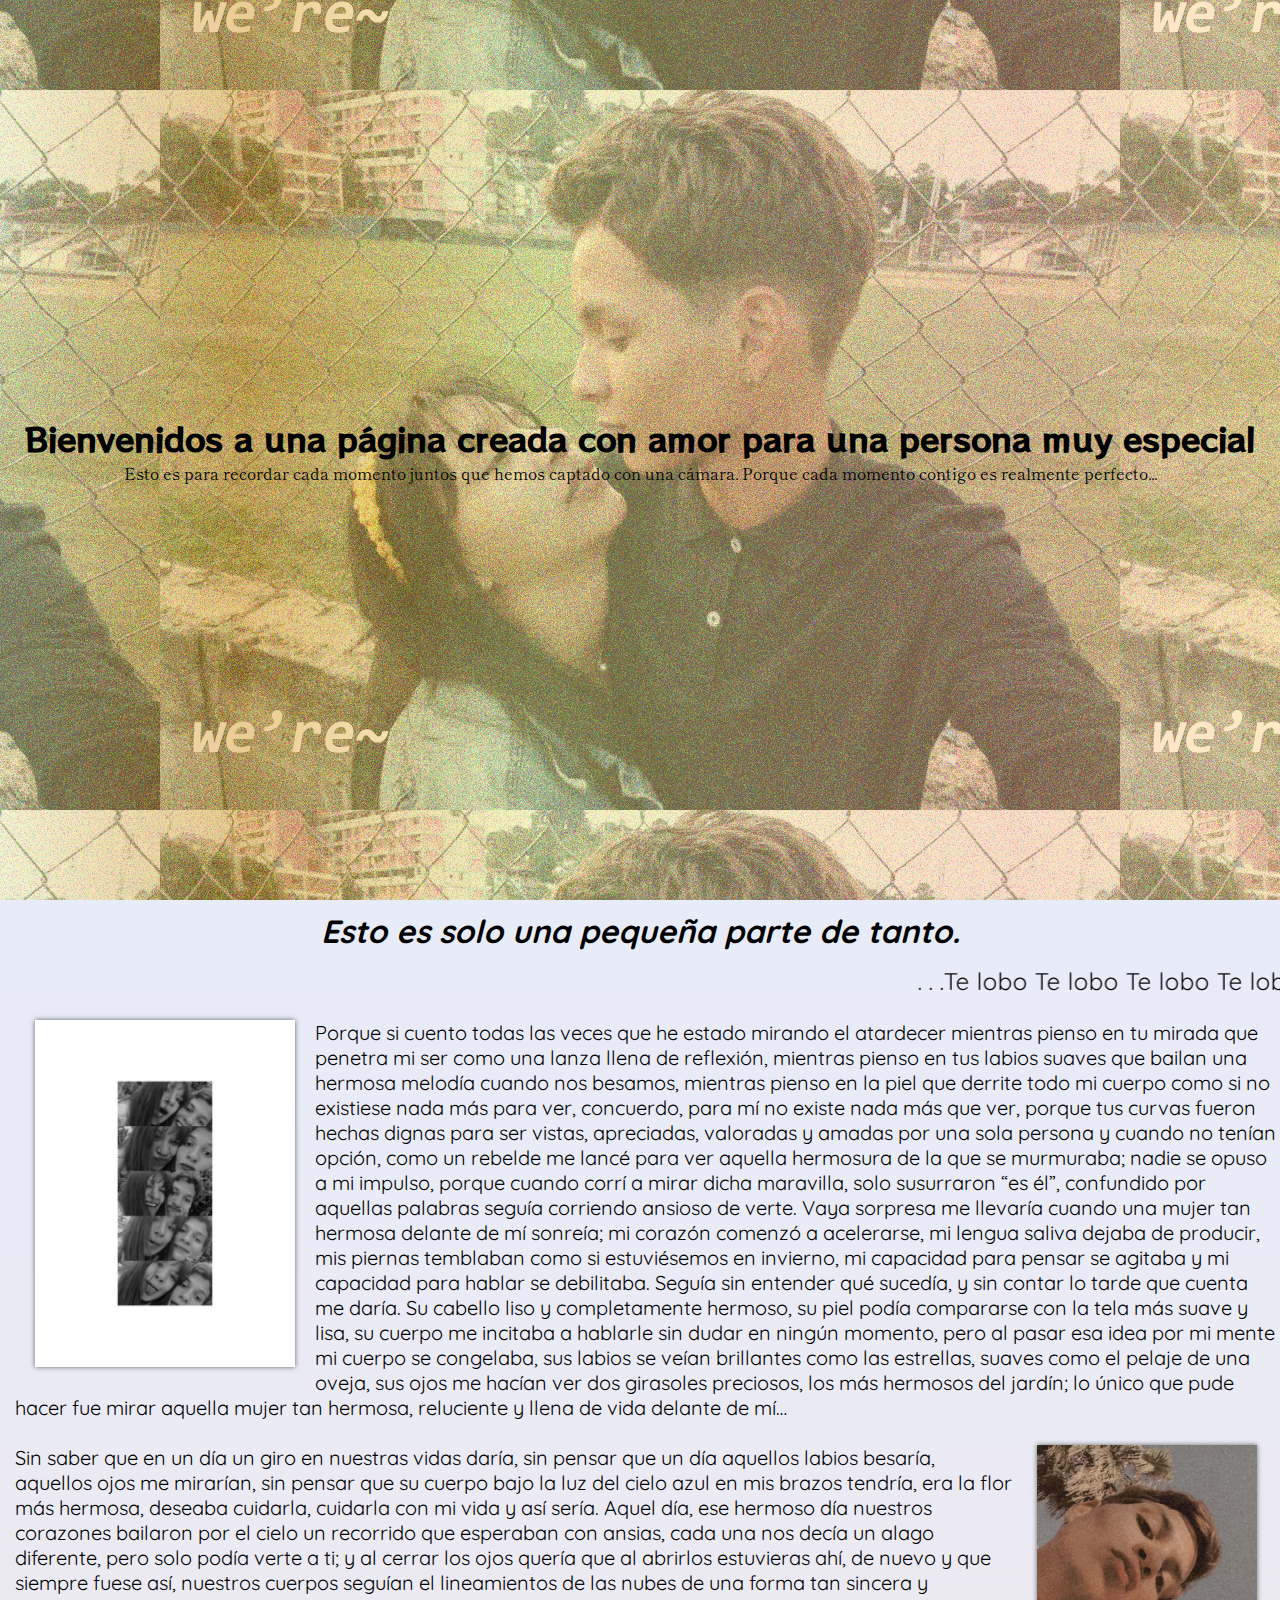
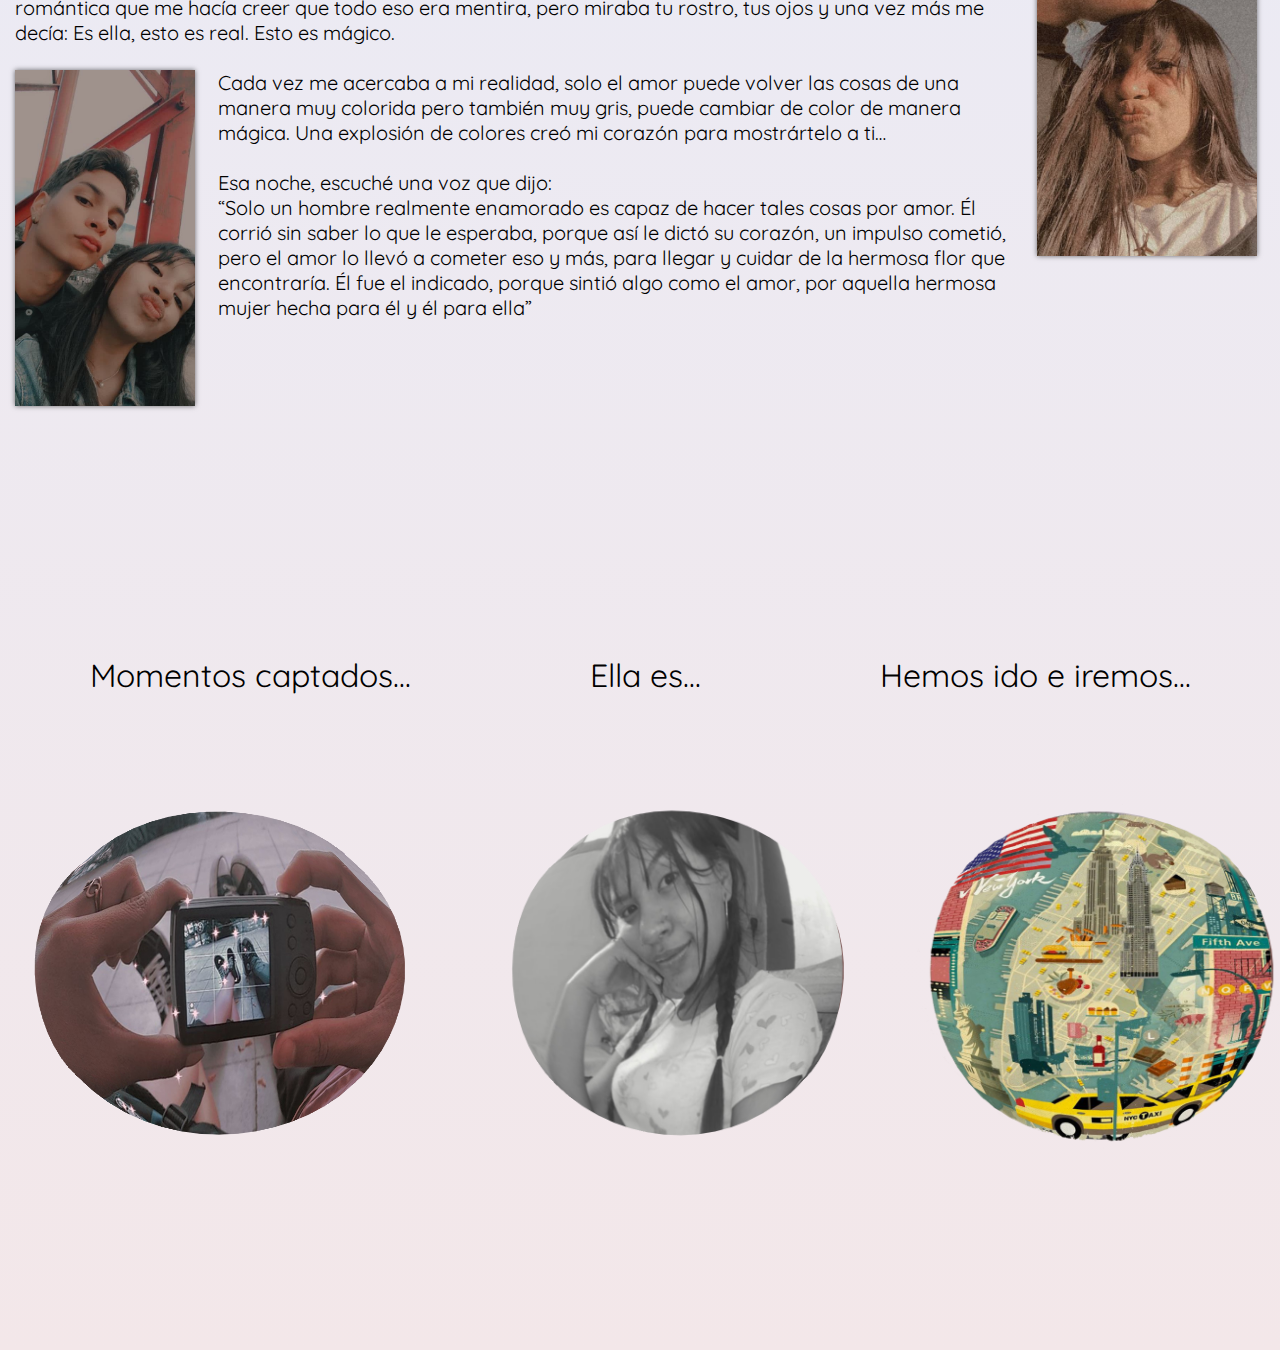
==== index.html @ 0a207987 "Initial commit" ====
<!DOCTYPE html>
<html lang="es"> 
	
	<head> 
		<title> El mejor equipo </title> 
		<meta http-equiv="Content-Type" content="text/html;charset=UTF-8">
 <meta name="viewport" content="width-device-width, initial-scale-1.0">
 <meta http-equiv="X-UA-Compatible" content="IE=7">
	<link type="text/css" rel="stylesheet" href="css/estilos.css" />
	<meta name="description" content="Esto es una pagina web">
	<meta name="author" content="Tomas">
	<meta name="viewport" content="width=device-width, user-scalable=no, initial-scale=1.0, maximun-scale=1.0, minimun-scale=1.0"> 
	<link rel="preconnect" href="https://fonts.gstatic.com">
	<link href="https://fonts.googleapis.com/css2?family=Shippori+Mincho+B1&display=swap" rel="stylesheet">
	<link rel="preconnect" href="https://fonts.gstatic.com">
<link href="https://fonts.googleapis.com/css2?family=RocknRoll+One&family=Shippori+Mincho+B1:wght@400;800&display=swap" rel="stylesheet">  
<link rel="preconnect" href="https://fonts.gstatic.com">
<link href="https://fonts.googleapis.com/css2?family=Quicksand:wght@300&family=RocknRoll+One&family=Shippori+Mincho+B1:wght@400;800&display=swap" rel="stylesheet"> 
<link rel="preconnect" href="https://fonts.gstatic.com">
<link href="https://fonts.googleapis.com/css2?family=Abel&display=swap" rel="stylesheet"> 
<link rel="preconnect" href="https://fonts.gstatic.com">
<link href="https://fonts.googleapis.com/css2?family=Abel&family=DotGothic16&display=swap" rel="stylesheet"> 
</head> 
	
<body> 
	<div class="contenedor">
	<header>
		<div class="inicio">
			
	 <h1> <center>  Bienvenidos a una página creada con amor para una persona muy especial  </center> </h1>  
	
    <p> Esto es para recordar cada momento juntos que hemos captado con una cámara. Porque cada momento contigo es realmente perfecto... </p>

			</div>
   </header>
  

   <div class="titulo">
	<h2> <center>   Esto es solo una pequeña parte de tanto.  </h2> 
		<marquee direction="left" class="texto_animado"> . . .Te lobo Te lobo Te lobo Te lobo Te lobo Te lobo Te lobo Te lobo Te lobo Te lobo Te lobo Te lobo Te lobo Te lobo Te lobo Te lobo Te lobo Te lobo Te lobo Te lobo Te lobo Te lobo Te lobo Te lobo Te lobo-Te lobo-Te lobo-Te lobo-Te lobo-Te lobo Te lobo Te lobo Te lobo Te lobo Te lobo Te lobo Te lobo Te lobo Te lobo Te lobo Te lobo Te lobo Te lobo Te lobo Te lobo Te lobo Te lobo Te lobo Te lobo Te lobo Te lobo Te lobo Te lobo Te lobo Te lobo Te lobo Te lobo Te lobo Te lobo Te lobo Te lobo Te lobo Te lobo Te lobo Te lobo Te lobo Te lobo Te lobo Te lobo Te lobo Te lobo Te lobo Te lobo Te lobo. . . </marquee> 
   </div>


   <section class="parrafos">
	   <div class="introduccion">
		<div class="modal-container">
		<img src="img/2.jpg" class="imagen_2"> 
		</div>
<p> 
Porque si cuento todas las veces que he estado mirando el atardecer mientras pienso en tu mirada que penetra mi ser como una lanza llena de 
reflexión, mientras pienso en tus labios suaves que bailan una hermosa melodía cuando nos besamos, mientras pienso en la piel que derrite todo
 mi cuerpo como si no existiese nada más para ver, concuerdo, para mí no existe nada más que ver, porque tus curvas fueron hechas dignas para 
 ser vistas, apreciadas, valoradas y amadas por una sola persona y cuando no tenían opción, como un rebelde me lancé para ver aquella 
 hermosura de la que se murmuraba; nadie se opuso a mi impulso, porque cuando corrí a mirar dicha maravilla, solo susurraron “es él”, 
 confundido por aquellas palabras seguía corriendo ansioso de verte. Vaya sorpresa me llevaría cuando una mujer tan hermosa delante 
 de mí sonreía; mi corazón comenzó a acelerarse, mi lengua saliva dejaba de producir, mis piernas temblaban como si estuviésemos en invierno,
  mi capacidad para pensar se agitaba y mi capacidad para hablar se debilitaba. Seguía sin entender qué sucedía, y sin contar lo tarde que 
  cuenta me daría. Su cabello liso y completamente hermoso, su piel podía compararse con la tela más suave y lisa, su cuerpo me incitaba a
   hablarle sin dudar en ningún momento, pero al pasar esa idea por mi mente mi cuerpo se congelaba, sus labios se veían brillantes como las
    estrellas, suaves como el pelaje de una oveja, sus ojos me hacían ver dos girasoles preciosos, los más hermosos del jardín; lo único que 
	pude hacer fue mirar aquella mujer tan hermosa, reluciente y llena de vida delante de mí…
 </p>
 </div>
  
 <br>

 	<div class="desenlace">
		<div class="modal-container">
		<img src="img/4.jpg" class="imagen_3">
			</div>
		 <p>
Sin saber que en un día un giro en nuestras vidas daría, sin pensar que un día aquellos labios besaría, aquellos ojos me mirarían, 
sin pensar que su cuerpo bajo la luz del cielo azul en mis brazos tendría, era la flor más hermosa, deseaba cuidarla, cuidarla con mi vida y
 así sería. Aquel día, ese hermoso día nuestros corazones bailaron por el cielo un recorrido que esperaban con ansias, cada una nos decía un
  alago diferente, pero solo podía verte a ti; y al cerrar los ojos quería que al abrirlos estuvieras ahí, de nuevo y que siempre fuese así, 
  nuestros cuerpos seguían el lineamientos de las nubes de una forma tan sincera y romántica que me hacía creer que todo eso era mentira,
   pero miraba tu rostro, tus ojos y una vez más me decía: Es ella, esto es real. Esto es mágico.
		 </p>
</div>
	<br>
		<div class="frase">
			<div class="modal-container">
				<img src="img/5.jpg" class="imagen_4">
				</div>

	<p>
Cada vez me acercaba a mi realidad, solo el amor puede volver las cosas de una manera muy colorida pero también muy gris, 
puede cambiar de color de manera mágica. Una explosión de colores creó mi corazón para mostrártelo a ti…
	</p>
		</div>
		<br>
		<div class="conclusion">
			<p>
Esa noche, escuché una voz que dijo:
	<br>
“Solo un hombre realmente enamorado es capaz de hacer tales cosas por amor. Él corrió sin saber lo que le esperaba, 
porque así le dictó su corazón, un impulso cometió, pero el amor lo llevó a cometer eso y más, para llegar y cuidar de la hermosa flor 
que encontraría. Él fue el indicado, porque sintió algo como el amor, por aquella hermosa mujer hecha para él y él para ella” 
				</p>
</div>
   </section>

	<footer>
			<div class="opcionesII">
					<p class="n-moments">
						Momentos captados...
					</p>
							<p class="n-alias">
								Ella es...
							</p>
									<p class="n-sites">
										Hemos ido e iremos...
									</p>	
			</div>
			<div class="imgs">

			<a href=""><img class="img-moments" src="img/moments.png" alt=""></a>

			<a href="Vy cma.html" target="_BLANK"><img class="img-alias" src="img/alias.png" alt=""></a>

		<a href=""><img class="img-sites" src="img/sites.png" alt=""></a>
			</div>
	</footer>
	<script src="modal.js"></script>
	</div>
</body>

</html>
---- css/estilos.css ----
*{
	margin: 0;
}

:root{
	scroll-behavior: smooth;
}

body{
    background-image: linear-gradient(to top, #f3e7e9 0%, #e3eeff 99%, #e3eeff 100%);
}

h1{
    font-family: 'RocknRoll One', sans-serif;
}

header{
    height: 100vh;
    background-image: linear-gradient(to right, rgba(238, 233, 162, 0.432) 0%, rgba(209, 138, 7, 0.432) 19%, rgba(238, 236, 125, 0.432) 42%, rgba(247, 186, 136, 0.432) 79%, rgba(253, 210, 117, 0.432) 100%), url(../img/were.gif);
    background-repeat: repeat;
    background-attachment: fixed;
    background-position: center;
}

.inicio{
    font-family: 'Shippori Mincho B1', serif;
    text-align: center;
	padding: 0;
	height: 100%;
	display: flex;
	justify-content: center;
	align-items: center;
	flex-direction: column;
	color: black;
}

.parrafos{
    font-family: 'Quicksand', sans-serif;
    font-size: 20px;
    margin-left: 15px;
}

h2{
    margin-top: 11px;
    margin-bottom: 15px;
    font-style: italic;
    font-size: xx-large;
    font-weight: bold;
}

.titulo{
    margin-bottom: 20px;
    font-family: 'Quicksand', sans-serif;
}

.texto_animado{
    font-size: x-large;
}

.introduccion{
    margin-top: 11px;
    margin: 0;
    padding: 3;
}

.modal-container.active{
    position: fixed;
    width: 100%;
    height: 100%;
    display: flex;
    align-items: center;
    justify-content: center;
    top: 0;
    left: 0;
}

.modal-container img{
    z-index: 1;
}

.modal-container.active::after{
    content: '';
    position: fixed;
    width: 100%;
    height: 100%;
    top: 0;
    left: 0;
    background-color: rgba(0, 0, 0, .582);
    z-index: 0;
}

.imagen_2{
    object-fit: cover;
    width: 25%;
    margin-bottom: 10px;
    box-shadow: 0 0 5px rgba(0, 0, 0, .582);
    cursor: pointer;
    float: left;
    margin-right: 20px;
    margin-left: 20px;
    width: 260px;
}



.imagen_3{
    object-fit: cover;
    width: 25%;
    margin-bottom: 10px;
    box-shadow: 0 0 5px rgba(0, 0, 0, 0.582);
    cursor: pointer;
    float: right;
    width: 220px;
    margin-right: 23px;
    margin-left: 23px;
    margin-bottom: 100px;
}

.imagen_4{
    object-fit: cover;
    width: 25%;
    margin-bottom: 10px;
    box-shadow: 0 0 5px rgba(0, 0, 0, .582);
    cursor: pointer;
    float: left;
    width: 180px;
    margin-right: 23px;
}

footer{
    margin-top: 130px;
    height: 100vh;
    background-image: linear-gradient(to top, #ebbca77e 0%, #cfc7f879 100%), url(../img/final_img.jpg);
    padding-bottom: 0.1px;
    background-repeat: no-repeat;
    background-attachment: fixed;
    background-position: center;
}


.opcionesII{
    font-family: 'Quicksand', sans-serif;
    text-align: center;
	padding: 0;
	height: 50%;
	display: flex;
	justify-content: space-around;
	align-items: center;
	color: #000;
    font-size: xx-large;
}

.imgs{
    padding: 0;
	height: 40%;
	display: flex;
	justify-content: start;
}

.img-moments{
    width: 400px;
    height: 350px;
    margin-left: 20px;
    margin-top: -100px;
    margin-right: 80px;
    cursor: pointer;
}

.img-sites{
    width: 370px;
    height: 355px;
    margin-top: -100px;
    cursor: pointer;
}

.img-alias{
    height: 350px;
    margin-top: -100px;
    cursor: pointer;
    margin-right: 60px;
}


@media only screen and (max-width: 500px) {
    .header, .contenedor, .opcionesII, .imgs, .modal-container, .modal-container.active, .modal-container.active::after {width: 100%;}
    body{min-width: 50%;}
   .modal-container.active{height: 100%; width: 100%;}
     .opcionesII, footer {display:table-cell; display: block; height: 100%;}
     .opcionesII {align-items: center; column-gap: 100%; line-height: 50vh;}
   .imgs{}
   }

   @media only screen and (max-width: 600px) {
    .header, .contenedor, .opcionesII, .imgs, .modal-container, .modal-container.active, .modal-container.active::after {width: 100%;}
    body{min-width: 100%;}
   .modal-container.active{height: 100%; width: 100%;}
     .opcionesII, footer {display:table-cell; display: block; height: 100%;}
     .opcionesII {align-items: center; column-gap: 100%; line-height: 50vh;}
   .imgs{height: 5%;}
   }

   @media only screen and (max-width: 700px) {
    .header, .contenedor, .opcionesII, .imgs, .modal-container, .modal-container.active, .modal-container.active::after {width: 100%;}
    body{min-width: 100%;}
   .modal-container.active{height: 100%; width: 100%;}
     .opcionesII, footer {display:table-cell; display: block; height: 100%;}
     .opcionesII {align-items: center; column-gap: 100%; line-height: 50vh;}
   .imgs{}
   }

   @media only screen and (max-width: 800px) {
    .header, .contenedor, .opcionesII, .imgs, .modal-container, .modal-container.active, .modal-container.active::after {width: 100%;}
    body{min-width: 100%;}
   .modal-container.active{height: 100%; width: 100%;}
     .opcionesII, footer {display:table-cell; display: block; height: 100%;}
     .opcionesII {align-items: center; column-gap: 100%; line-height: 50vh;}
   .imgs{display: none;}
   }

   @media only screen and (max-width: 900px) {
    .header, .contenedor, .opcionesII, .imgs, .modal-container, .modal-container.active, .modal-container.active::after {width: 100%;}
    body{min-width: 100%;}
   .modal-container.active{height: 100%; width: 100%;}
     .opcionesII, footer {display:table-cell; display: block; height: 100%;}
     .opcionesII {align-items: center; column-gap: 100%; line-height: 50vh;}
   .imgs{}
   }

   @media only screen and (max-width: 1000px) {
    .header, .contenedor, .opcionesII, .imgs, .modal-container, .modal-container.active, .modal-container.active::after {width: 100%;}
    body{min-width: 100%;}
   .modal-container.active{height: 100%; width: 100%;}
     .opcionesII, footer {display:table-cell; display: block; height: 100%;}
     .opcionesII {align-items: center; column-gap: 100%; line-height: 50vh;}
   .imgs{}
   }
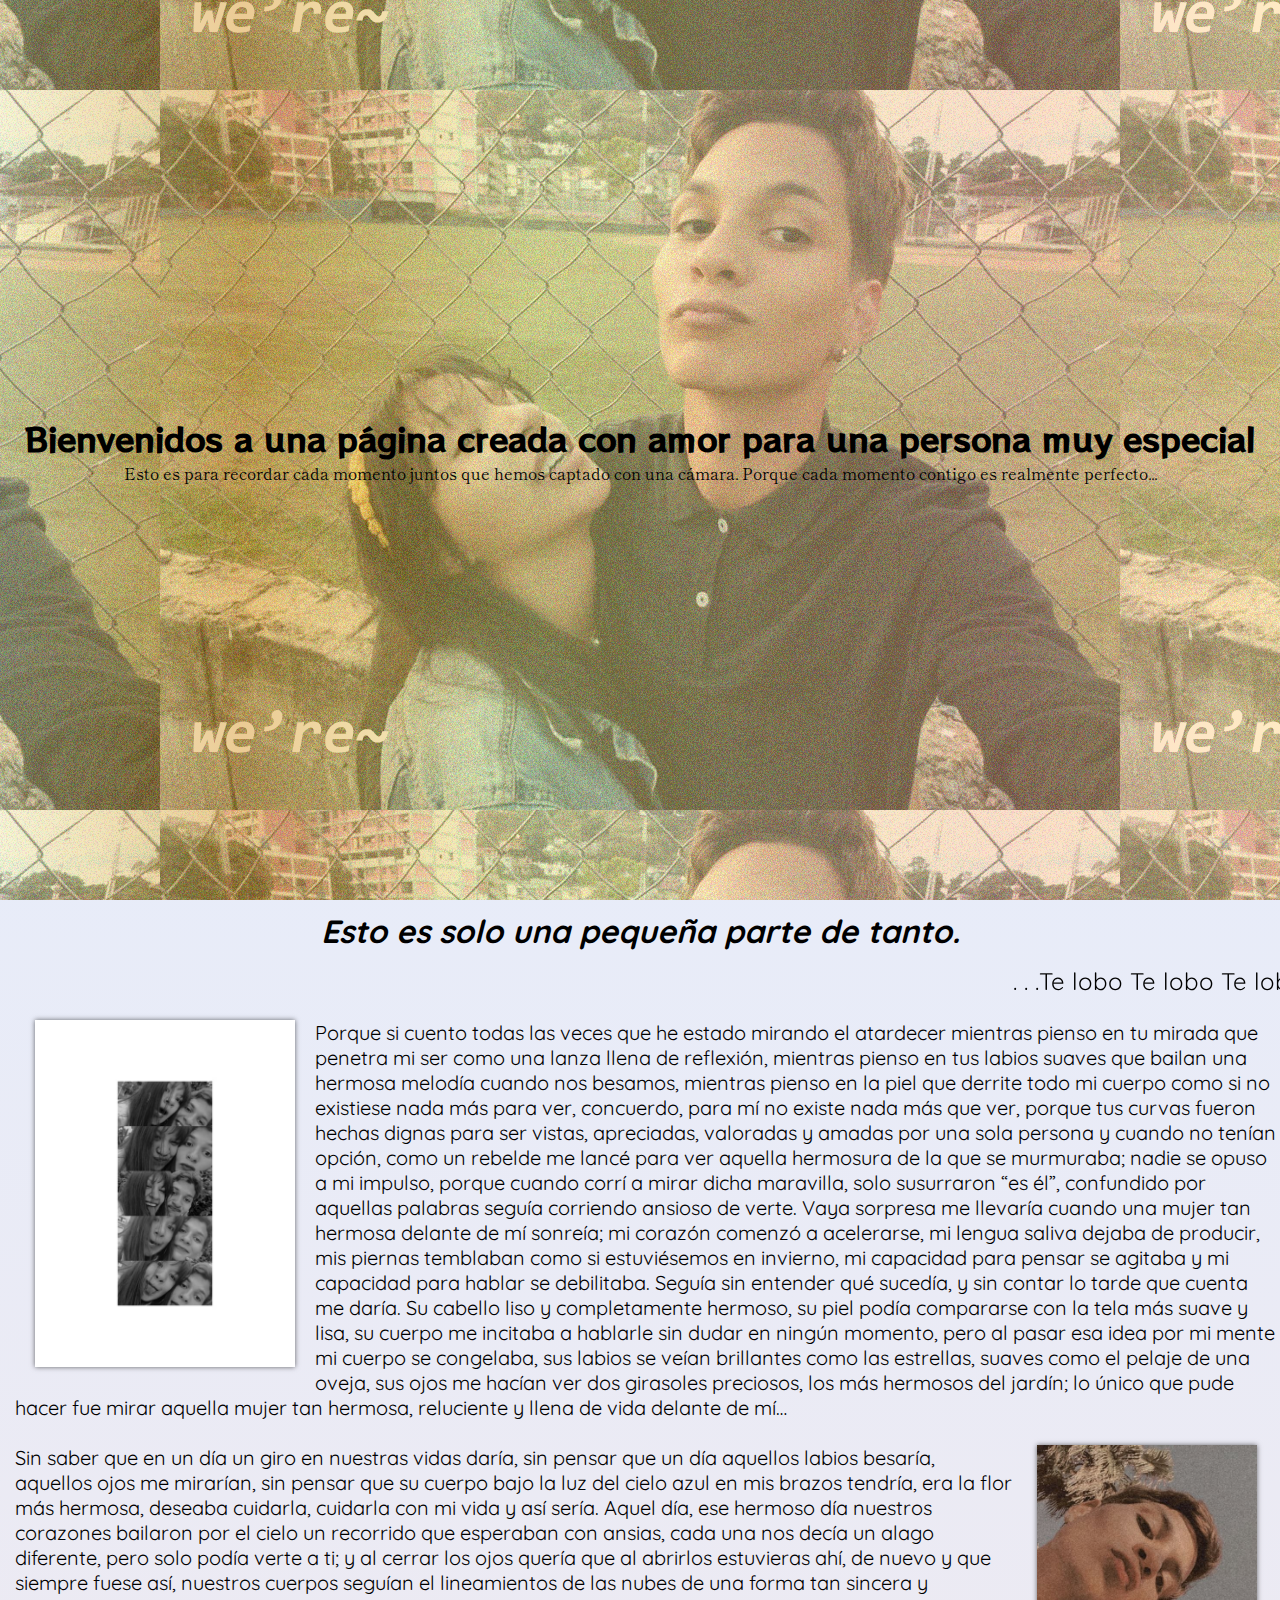
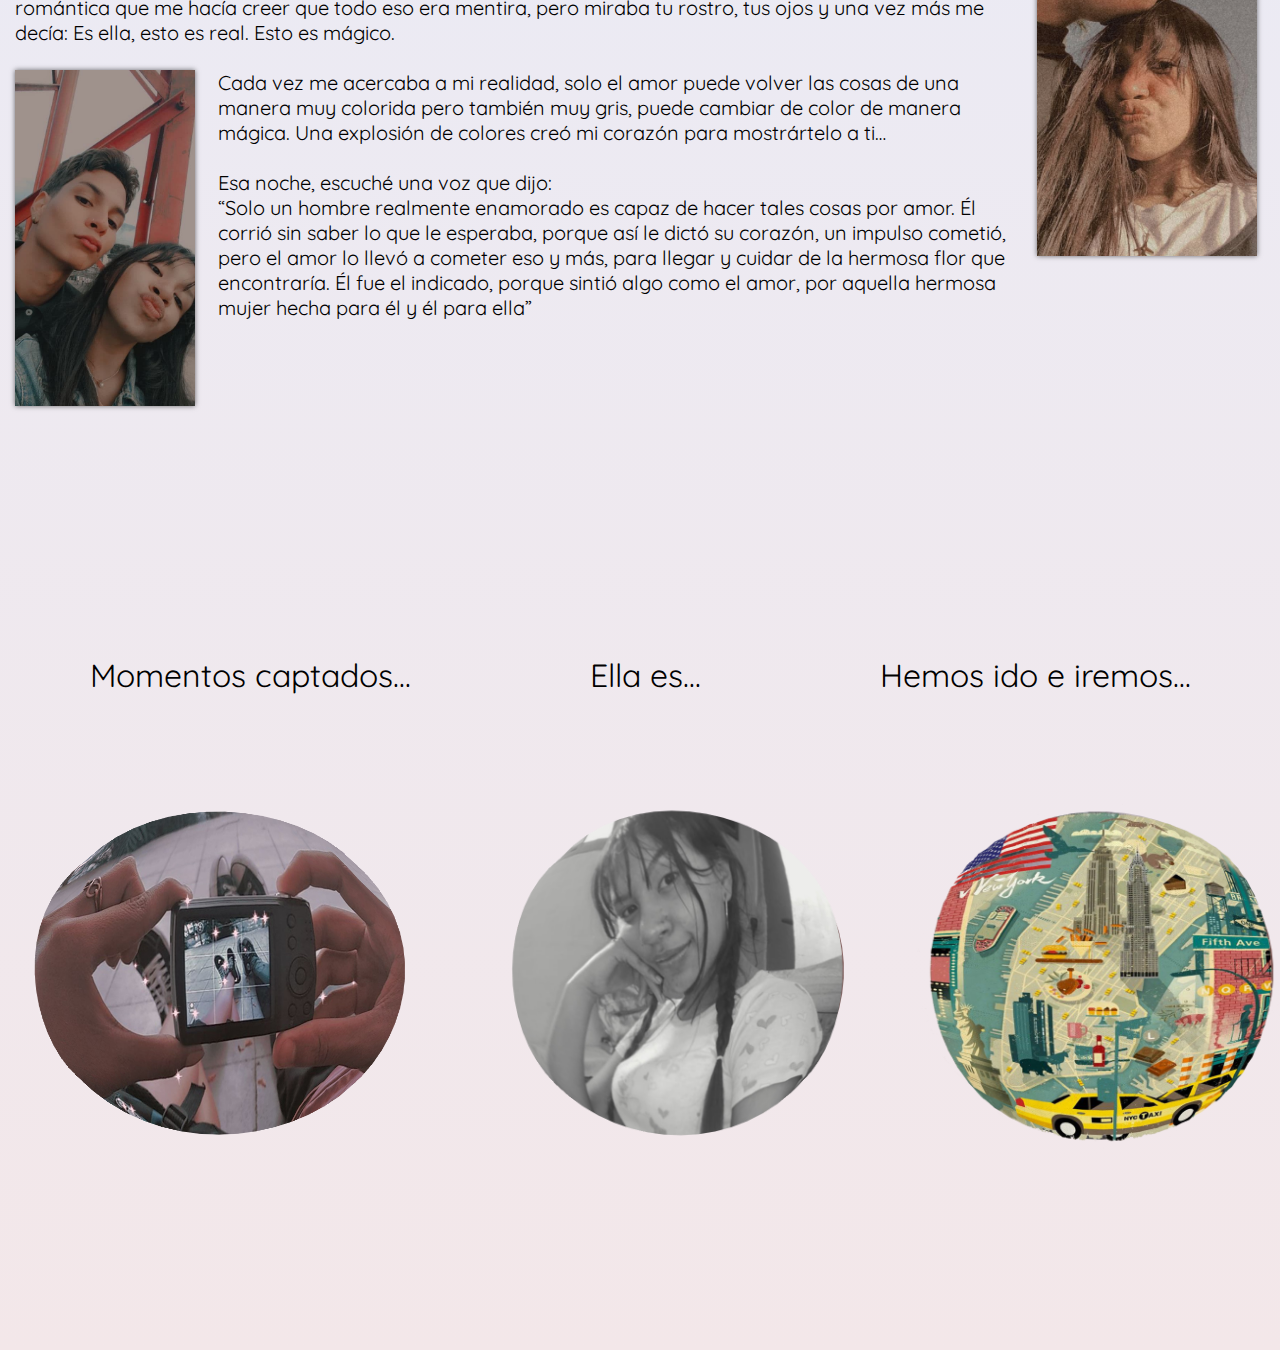
==== commit 5de4254d: "initial commit" ====
--- a/index.html
+++ b/index.html
@@ -114,7 +114,7 @@
 			</div>
 			<div class="imgs">
 
-			<a href=""><img class="img-moments" src="img/moments.png" alt=""></a>
+			<a href="portafolio/portafolio.html"><img class="img-moments" src="img/moments.png" alt=""></a>
 
 			<a href="Vy cma.html" target="_BLANK"><img class="img-alias" src="img/alias.png" alt=""></a>
 
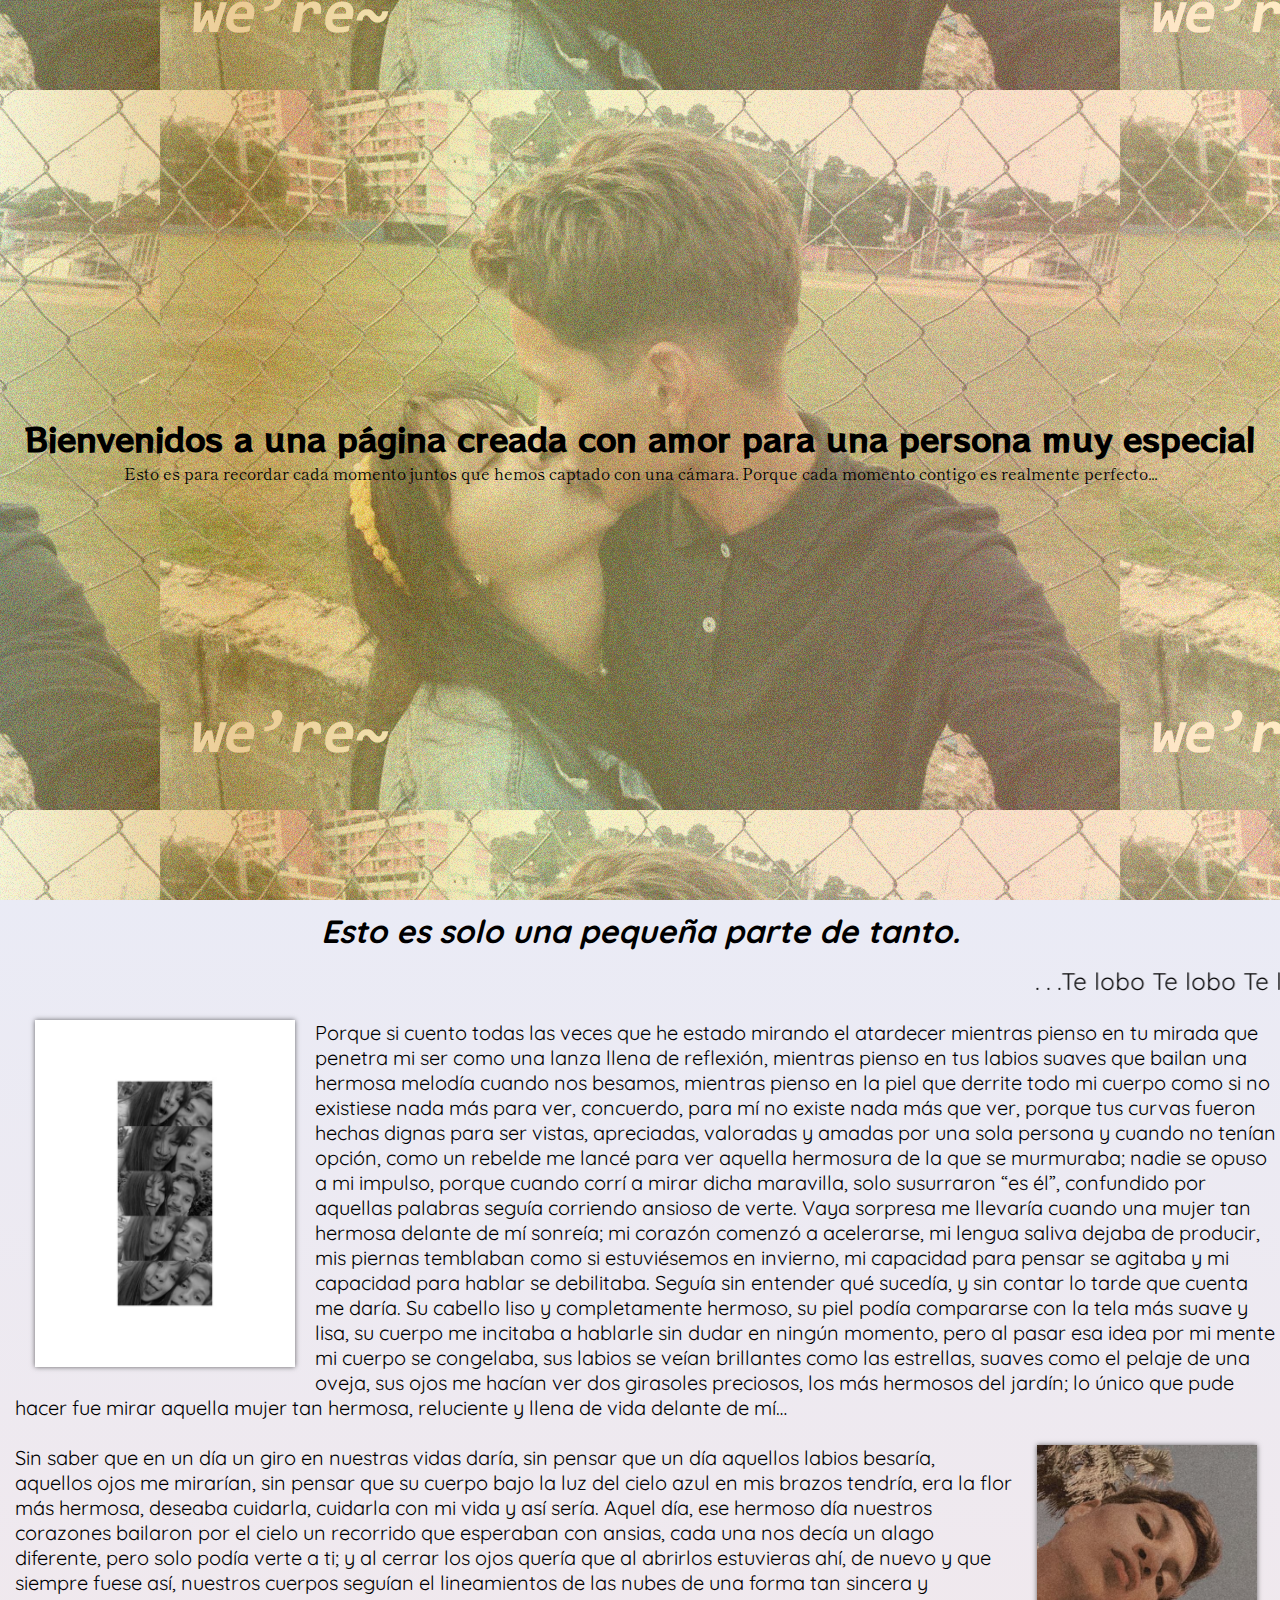
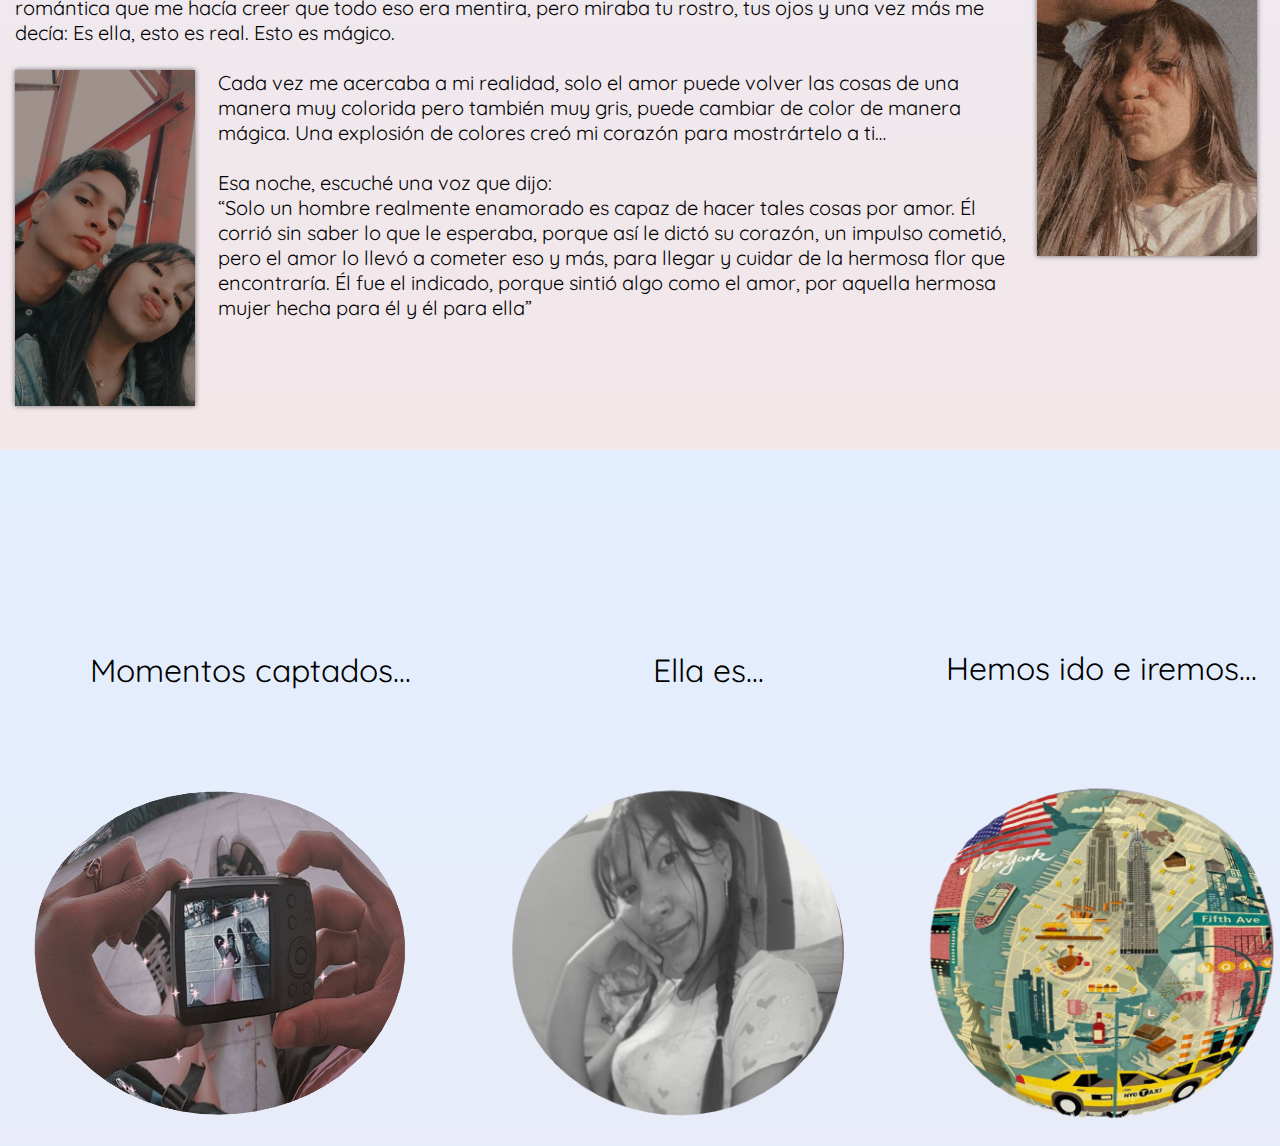
==== commit f8741838: "responsive design" ====
--- a/index.html
+++ b/index.html
@@ -23,7 +23,13 @@
 </head> 
 	
 <body> 
+
+	<!-- Toda la página -->
+
 	<div class="contenedor">
+
+		<!-- header -->
+
 	<header>
 		<div class="inicio">
 			
@@ -35,11 +41,14 @@
    </header>
   
 
+   <!-- titulos -->
+
    <div class="titulo">
 	<h2> <center>   Esto es solo una pequeña parte de tanto.  </h2> 
 		<marquee direction="left" class="texto_animado"> . . .Te lobo Te lobo Te lobo Te lobo Te lobo Te lobo Te lobo Te lobo Te lobo Te lobo Te lobo Te lobo Te lobo Te lobo Te lobo Te lobo Te lobo Te lobo Te lobo Te lobo Te lobo Te lobo Te lobo Te lobo Te lobo-Te lobo-Te lobo-Te lobo-Te lobo-Te lobo Te lobo Te lobo Te lobo Te lobo Te lobo Te lobo Te lobo Te lobo Te lobo Te lobo Te lobo Te lobo Te lobo Te lobo Te lobo Te lobo Te lobo Te lobo Te lobo Te lobo Te lobo Te lobo Te lobo Te lobo Te lobo Te lobo Te lobo Te lobo Te lobo Te lobo Te lobo Te lobo Te lobo Te lobo Te lobo Te lobo Te lobo Te lobo Te lobo Te lobo Te lobo Te lobo Te lobo Te lobo. . . </marquee> 
    </div>
 
+   <!-- parrafos -->
 
    <section class="parrafos">
 	   <div class="introduccion">
@@ -100,25 +109,25 @@
 </div>
    </section>
 
+   <!-- footer -->
+
 	<footer>
+
+		<!-- opciones -->
+
 			<div class="opcionesII">
 					<p class="n-moments">
 						Momentos captados...
+						<a href="portafolio/portafolio.html"><img class="img-moments" src="img/moments.png" alt=""></a>
 					</p>
 							<p class="n-alias">
 								Ella es...
+								<a href="Vy cma.html" target="_BLANK"><img class="img-alias" src="img/alias.png" alt=""></a>
 							</p>
 									<p class="n-sites">
 										Hemos ido e iremos...
+										<a href=""><img class="img-sites" src="img/sites.png" alt=""></a>
 									</p>	
-			</div>
-			<div class="imgs">
-
-			<a href="portafolio/portafolio.html"><img class="img-moments" src="img/moments.png" alt=""></a>
-
-			<a href="Vy cma.html" target="_BLANK"><img class="img-alias" src="img/alias.png" alt=""></a>
-
-		<a href=""><img class="img-sites" src="img/sites.png" alt=""></a>
 			</div>
 	</footer>
 	<script src="modal.js"></script>
--- a/css/estilos.css
+++ b/css/estilos.css
@@ -129,7 +129,7 @@
 
 footer{
     margin-top: 130px;
-    height: 100vh;
+    height: 110vh;
     background-image: linear-gradient(to top, #ebbca77e 0%, #cfc7f879 100%), url(../img/final_img.jpg);
     padding-bottom: 0.1px;
     background-repeat: no-repeat;
@@ -139,15 +139,22 @@
 
 
 .opcionesII{
-    font-family: 'Quicksand', sans-serif;
-    text-align: center;
-	padding: 0;
-	height: 50%;
-	display: flex;
-	justify-content: space-around;
-	align-items: center;
-	color: #000;
-    font-size: xx-large;
+        font-family: 'Quicksand', sans-serif;
+        text-align: center;
+        padding: 0;
+        height: 56%;
+        justify-content: space-between;
+        align-items: center;
+        color: #000;
+        font-size: xx-large;
+        position: absolute;
+        margin-top: 15%;
+        display: flex;
+
+}
+
+.opcionesII img{
+    margin-top: 7vw;
 }
 
 .imgs{
@@ -179,58 +186,97 @@
     cursor: pointer;
     margin-right: 60px;
 }
-
-
-@media only screen and (max-width: 500px) {
-    .header, .contenedor, .opcionesII, .imgs, .modal-container, .modal-container.active, .modal-container.active::after {width: 100%;}
-    body{min-width: 50%;}
-   .modal-container.active{height: 100%; width: 100%;}
-     .opcionesII, footer {display:table-cell; display: block; height: 100%;}
-     .opcionesII {align-items: center; column-gap: 100%; line-height: 50vh;}
-   .imgs{}
+   
+/* Responsive */
+
+@media only screen and (max-width: 2000px) {
+    .header, .contenedor, .opcionesII, .imgs, .modal-container, .modal-container.active, .modal-container.active::after {width: 100%;}
+    body{min-width: 50%;}
+   .modal-container.active{height: 100%; width: 100%;}
+   footer {height: auto;}
+   footer {width: auto;}
+}
+
+   @media only screen and (max-width: 1000px) {
+    .header, .contenedor, .opcionesII, .imgs, .modal-container, .modal-container.active, .modal-container.active::after {width: 100%;}
+    body{min-width: 100%;}
+   .modal-container.active{height: 100%; width: 100%;}
+     .opcionesII{margin-top: 5vw;display: contents;margin-left: 135px; height: 220vh;}
+    .opcionesII img {width: 63%;}
+    img.img-moments { height: auto; margin-left: 51px;margin-bottom: 122px;}
+    img.img-alias { height: auto; margin-left: 37px;margin-bottom: 122px;}
+    .n-alias {display: grid;}
+    .n-sites {display: grid;}
+    img.img-sites { height: auto;}
    }
 
-   @media only screen and (max-width: 600px) {
-    .header, .contenedor, .opcionesII, .imgs, .modal-container, .modal-container.active, .modal-container.active::after {width: 100%;}
-    body{min-width: 100%;}
-   .modal-container.active{height: 100%; width: 100%;}
-     .opcionesII, footer {display:table-cell; display: block; height: 100%;}
-     .opcionesII {align-items: center; column-gap: 100%; line-height: 50vh;}
-   .imgs{height: 5%;}
-   }
-
-   @media only screen and (max-width: 700px) {
-    .header, .contenedor, .opcionesII, .imgs, .modal-container, .modal-container.active, .modal-container.active::after {width: 100%;}
-    body{min-width: 100%;}
-   .modal-container.active{height: 100%; width: 100%;}
-     .opcionesII, footer {display:table-cell; display: block; height: 100%;}
-     .opcionesII {align-items: center; column-gap: 100%; line-height: 50vh;}
-   .imgs{}
-   }
-
-   @media only screen and (max-width: 800px) {
-    .header, .contenedor, .opcionesII, .imgs, .modal-container, .modal-container.active, .modal-container.active::after {width: 100%;}
-    body{min-width: 100%;}
-   .modal-container.active{height: 100%; width: 100%;}
-     .opcionesII, footer {display:table-cell; display: block; height: 100%;}
-     .opcionesII {align-items: center; column-gap: 100%; line-height: 50vh;}
-   .imgs{display: none;}
-   }
-
-   @media only screen and (max-width: 900px) {
-    .header, .contenedor, .opcionesII, .imgs, .modal-container, .modal-container.active, .modal-container.active::after {width: 100%;}
-    body{min-width: 100%;}
-   .modal-container.active{height: 100%; width: 100%;}
-     .opcionesII, footer {display:table-cell; display: block; height: 100%;}
-     .opcionesII {align-items: center; column-gap: 100%; line-height: 50vh;}
-   .imgs{}
-   }
-
-   @media only screen and (max-width: 1000px) {
-    .header, .contenedor, .opcionesII, .imgs, .modal-container, .modal-container.active, .modal-container.active::after {width: 100%;}
-    body{min-width: 100%;}
-   .modal-container.active{height: 100%; width: 100%;}
-     .opcionesII, footer {display:table-cell; display: block; height: 100%;}
-     .opcionesII {align-items: center; column-gap: 100%; line-height: 50vh;}
-   .imgs{}
-   }+   @media only screen and (max-width: 500px) {
+    .header, .contenedor, .opcionesII, .imgs, .modal-container, .modal-container.active, .modal-container.active::after {width: 100%;}
+    body{min-width: 50%;}
+   .modal-container.active{height: 100%; width: 100%;}
+   footer {height: auto;}
+}
+
+@media only screen and (max-width: 400px) {
+    .header, .contenedor, .opcionesII, .imgs, .modal-container, .modal-container.active, .modal-container.active::after {width: 100%;}
+    body{min-width: 50%;}
+   .modal-container.active{height: 100%; width: 100%;}
+   footer {height: auto;}
+   footer {width: auto;}
+}
+
+@media only screen and (max-width: 600px) {
+    .header, .contenedor, .opcionesII, .imgs, .modal-container, .modal-container.active, .modal-container.active::after {width: 100%;}
+    body{min-width: 50%;}
+   .modal-container.active{height: 100%; width: 100%;}
+   footer {height: auto;}
+   footer {width: auto;}
+}
+
+@media only screen and (max-width: 700px) {
+    .header, .contenedor, .opcionesII, .imgs, .modal-container, .modal-container.active, .modal-container.active::after {width: 100%;}
+    body{min-width: 50%;}
+   .modal-container.active{height: 100%; width: 100%;}
+   footer {height: auto;}
+   footer {width: auto;}
+}
+
+@media only screen and (max-width: 800px) {
+    .header, .contenedor, .opcionesII, .imgs, .modal-container, .modal-container.active, .modal-container.active::after {width: 100%;}
+    body{min-width: 50%;}
+   .modal-container.active{height: 100%; width: 100%;}
+   footer {height: auto;}
+   footer {width: auto;}
+}
+
+@media only screen and (max-width: 900px) {
+    .header, .contenedor, .opcionesII, .imgs, .modal-container, .modal-container.active, .modal-container.active::after {width: 100%;}
+    body{min-width: 50%;}
+   .modal-container.active{height: 100%; width: 100%;}
+   footer {height: auto;}
+   footer {width: auto;}
+}
+
+@media only screen and (max-width: 200px) {
+    .header, .contenedor, .opcionesII, .imgs, .modal-container, .modal-container.active, .modal-container.active::after {width: 100%;}
+    body{min-width: 50%;}
+   .modal-container.active{height: 100%; width: 100%;}
+   footer {height: auto;}
+   footer {width: auto;}
+}
+
+@media only screen and (max-width: 300px) {
+    .header, .contenedor, .opcionesII, .imgs, .modal-container, .modal-container.active, .modal-container.active::after {width: 100%;}
+    body{min-width: 50%;}
+   .modal-container.active{height: 100%; width: 100%;}
+   footer {height: auto;}
+   footer {width: auto;}
+}
+
+@media only screen and (max-width: 100px) {
+    .header, .contenedor, .opcionesII, .imgs, .modal-container, .modal-container.active, .modal-container.active::after {width: 100%;}
+    body{min-width: 50%;}
+   .modal-container.active{height: 100%; width: 100%;}
+   footer {height: auto;}
+   footer {width: auto;}
+}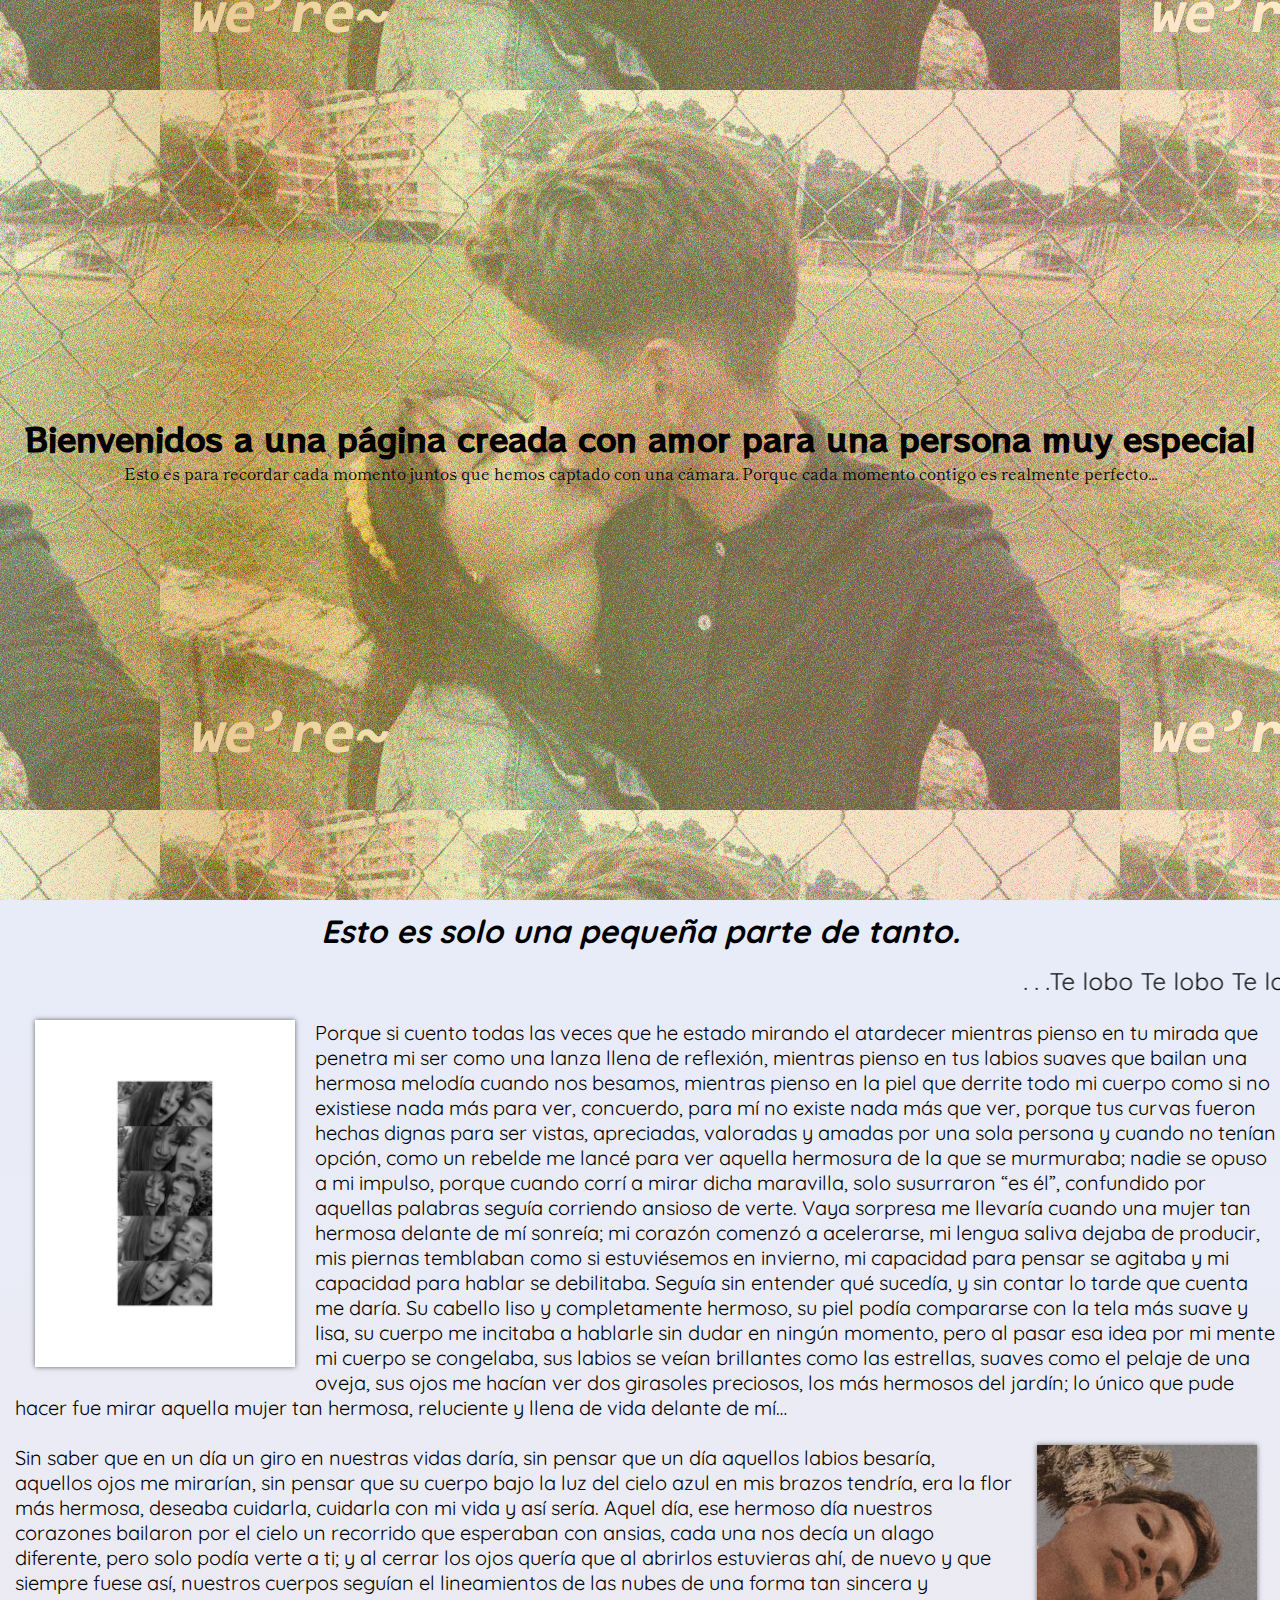
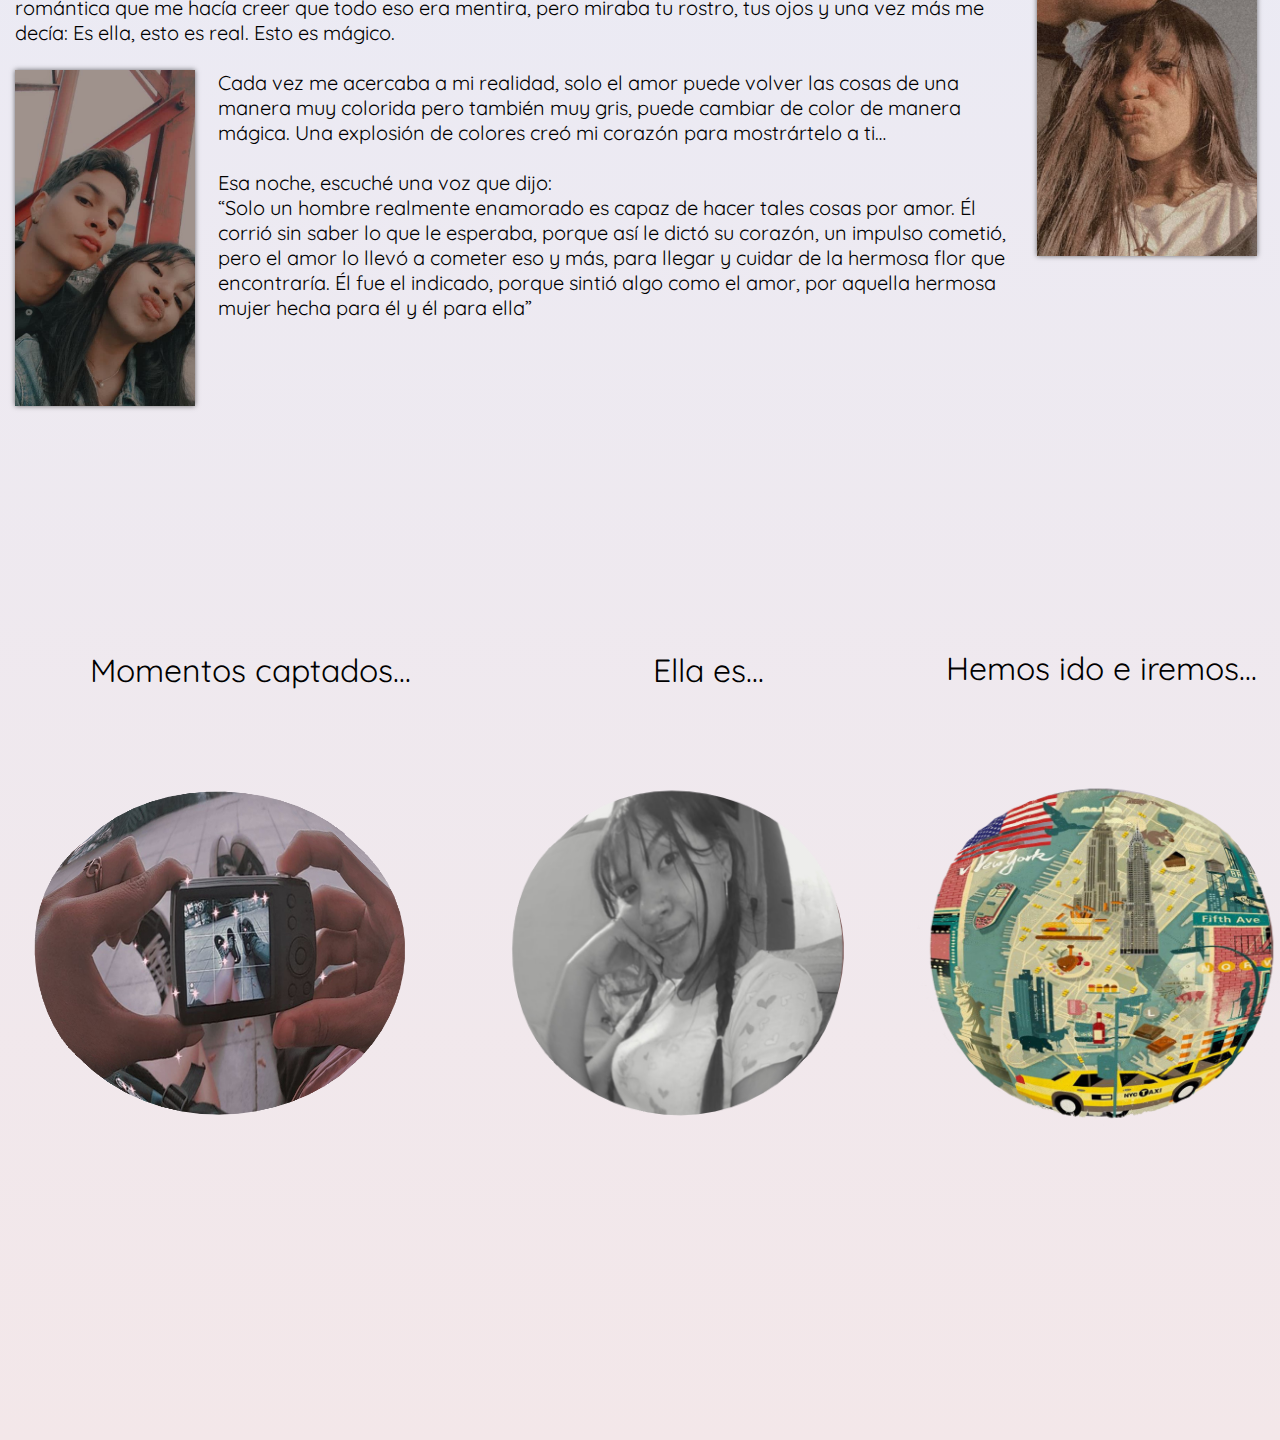
==== commit a3927a95: "actualizacion/apodos" ====
--- a/index.html
+++ b/index.html
@@ -1,137 +1,137 @@
-<!DOCTYPE html>
-<html lang="es"> 
-	
-	<head> 
-		<title> El mejor equipo </title> 
-		<meta http-equiv="Content-Type" content="text/html;charset=UTF-8">
- <meta name="viewport" content="width-device-width, initial-scale-1.0">
- <meta http-equiv="X-UA-Compatible" content="IE=7">
-	<link type="text/css" rel="stylesheet" href="css/estilos.css" />
-	<meta name="description" content="Esto es una pagina web">
-	<meta name="author" content="Tomas">
-	<meta name="viewport" content="width=device-width, user-scalable=no, initial-scale=1.0, maximun-scale=1.0, minimun-scale=1.0"> 
-	<link rel="preconnect" href="https://fonts.gstatic.com">
-	<link href="https://fonts.googleapis.com/css2?family=Shippori+Mincho+B1&display=swap" rel="stylesheet">
-	<link rel="preconnect" href="https://fonts.gstatic.com">
-<link href="https://fonts.googleapis.com/css2?family=RocknRoll+One&family=Shippori+Mincho+B1:wght@400;800&display=swap" rel="stylesheet">  
-<link rel="preconnect" href="https://fonts.gstatic.com">
-<link href="https://fonts.googleapis.com/css2?family=Quicksand:wght@300&family=RocknRoll+One&family=Shippori+Mincho+B1:wght@400;800&display=swap" rel="stylesheet"> 
-<link rel="preconnect" href="https://fonts.gstatic.com">
-<link href="https://fonts.googleapis.com/css2?family=Abel&display=swap" rel="stylesheet"> 
-<link rel="preconnect" href="https://fonts.gstatic.com">
-<link href="https://fonts.googleapis.com/css2?family=Abel&family=DotGothic16&display=swap" rel="stylesheet"> 
-</head> 
-	
-<body> 
-
-	<!-- Toda la página -->
-
-	<div class="contenedor">
-
-		<!-- header -->
-
-	<header>
-		<div class="inicio">
-			
-	 <h1> <center>  Bienvenidos a una página creada con amor para una persona muy especial  </center> </h1>  
-	
-    <p> Esto es para recordar cada momento juntos que hemos captado con una cámara. Porque cada momento contigo es realmente perfecto... </p>
-
-			</div>
-   </header>
-  
-
-   <!-- titulos -->
-
-   <div class="titulo">
-	<h2> <center>   Esto es solo una pequeña parte de tanto.  </h2> 
-		<marquee direction="left" class="texto_animado"> . . .Te lobo Te lobo Te lobo Te lobo Te lobo Te lobo Te lobo Te lobo Te lobo Te lobo Te lobo Te lobo Te lobo Te lobo Te lobo Te lobo Te lobo Te lobo Te lobo Te lobo Te lobo Te lobo Te lobo Te lobo Te lobo-Te lobo-Te lobo-Te lobo-Te lobo-Te lobo Te lobo Te lobo Te lobo Te lobo Te lobo Te lobo Te lobo Te lobo Te lobo Te lobo Te lobo Te lobo Te lobo Te lobo Te lobo Te lobo Te lobo Te lobo Te lobo Te lobo Te lobo Te lobo Te lobo Te lobo Te lobo Te lobo Te lobo Te lobo Te lobo Te lobo Te lobo Te lobo Te lobo Te lobo Te lobo Te lobo Te lobo Te lobo Te lobo Te lobo Te lobo Te lobo Te lobo Te lobo. . . </marquee> 
-   </div>
-
-   <!-- parrafos -->
-
-   <section class="parrafos">
-	   <div class="introduccion">
-		<div class="modal-container">
-		<img src="img/2.jpg" class="imagen_2"> 
-		</div>
-<p> 
-Porque si cuento todas las veces que he estado mirando el atardecer mientras pienso en tu mirada que penetra mi ser como una lanza llena de 
-reflexión, mientras pienso en tus labios suaves que bailan una hermosa melodía cuando nos besamos, mientras pienso en la piel que derrite todo
- mi cuerpo como si no existiese nada más para ver, concuerdo, para mí no existe nada más que ver, porque tus curvas fueron hechas dignas para 
- ser vistas, apreciadas, valoradas y amadas por una sola persona y cuando no tenían opción, como un rebelde me lancé para ver aquella 
- hermosura de la que se murmuraba; nadie se opuso a mi impulso, porque cuando corrí a mirar dicha maravilla, solo susurraron “es él”, 
- confundido por aquellas palabras seguía corriendo ansioso de verte. Vaya sorpresa me llevaría cuando una mujer tan hermosa delante 
- de mí sonreía; mi corazón comenzó a acelerarse, mi lengua saliva dejaba de producir, mis piernas temblaban como si estuviésemos en invierno,
-  mi capacidad para pensar se agitaba y mi capacidad para hablar se debilitaba. Seguía sin entender qué sucedía, y sin contar lo tarde que 
-  cuenta me daría. Su cabello liso y completamente hermoso, su piel podía compararse con la tela más suave y lisa, su cuerpo me incitaba a
-   hablarle sin dudar en ningún momento, pero al pasar esa idea por mi mente mi cuerpo se congelaba, sus labios se veían brillantes como las
-    estrellas, suaves como el pelaje de una oveja, sus ojos me hacían ver dos girasoles preciosos, los más hermosos del jardín; lo único que 
-	pude hacer fue mirar aquella mujer tan hermosa, reluciente y llena de vida delante de mí…
- </p>
- </div>
-  
- <br>
-
- 	<div class="desenlace">
-		<div class="modal-container">
-		<img src="img/4.jpg" class="imagen_3">
-			</div>
-		 <p>
-Sin saber que en un día un giro en nuestras vidas daría, sin pensar que un día aquellos labios besaría, aquellos ojos me mirarían, 
-sin pensar que su cuerpo bajo la luz del cielo azul en mis brazos tendría, era la flor más hermosa, deseaba cuidarla, cuidarla con mi vida y
- así sería. Aquel día, ese hermoso día nuestros corazones bailaron por el cielo un recorrido que esperaban con ansias, cada una nos decía un
-  alago diferente, pero solo podía verte a ti; y al cerrar los ojos quería que al abrirlos estuvieras ahí, de nuevo y que siempre fuese así, 
-  nuestros cuerpos seguían el lineamientos de las nubes de una forma tan sincera y romántica que me hacía creer que todo eso era mentira,
-   pero miraba tu rostro, tus ojos y una vez más me decía: Es ella, esto es real. Esto es mágico.
-		 </p>
-</div>
-	<br>
-		<div class="frase">
-			<div class="modal-container">
-				<img src="img/5.jpg" class="imagen_4">
-				</div>
-
-	<p>
-Cada vez me acercaba a mi realidad, solo el amor puede volver las cosas de una manera muy colorida pero también muy gris, 
-puede cambiar de color de manera mágica. Una explosión de colores creó mi corazón para mostrártelo a ti…
-	</p>
-		</div>
-		<br>
-		<div class="conclusion">
-			<p>
-Esa noche, escuché una voz que dijo:
-	<br>
-“Solo un hombre realmente enamorado es capaz de hacer tales cosas por amor. Él corrió sin saber lo que le esperaba, 
-porque así le dictó su corazón, un impulso cometió, pero el amor lo llevó a cometer eso y más, para llegar y cuidar de la hermosa flor 
-que encontraría. Él fue el indicado, porque sintió algo como el amor, por aquella hermosa mujer hecha para él y él para ella” 
-				</p>
-</div>
-   </section>
-
-   <!-- footer -->
-
-	<footer>
-
-		<!-- opciones -->
-
-			<div class="opcionesII">
-					<p class="n-moments">
-						Momentos captados...
-						<a href="portafolio/portafolio.html"><img class="img-moments" src="img/moments.png" alt=""></a>
-					</p>
-							<p class="n-alias">
-								Ella es...
-								<a href="Vy cma.html" target="_BLANK"><img class="img-alias" src="img/alias.png" alt=""></a>
-							</p>
-									<p class="n-sites">
-										Hemos ido e iremos...
-										<a href=""><img class="img-sites" src="img/sites.png" alt=""></a>
-									</p>	
-			</div>
-	</footer>
-	<script src="modal.js"></script>
-	</div>
-</body>
-
+<!DOCTYPE html>
+<html lang="es"> 
+	
+	<head> 
+		<title> El mejor equipo </title> 
+		<meta http-equiv="Content-Type" content="text/html;charset=UTF-8">
+ <meta name="viewport" content="width-device-width, initial-scale-1.0">
+ <meta http-equiv="X-UA-Compatible" content="IE=7">
+	<link type="text/css" rel="stylesheet" href="css/estilos.css" />
+	<meta name="description" content="Esto es una pagina web">
+	<meta name="author" content="Tomas">
+	<meta name="viewport" content="width=device-width, user-scalable=no, initial-scale=1.0, maximun-scale=1.0, minimun-scale=1.0"> 
+	<link rel="preconnect" href="https://fonts.gstatic.com">
+	<link href="https://fonts.googleapis.com/css2?family=Shippori+Mincho+B1&display=swap" rel="stylesheet">
+	<link rel="preconnect" href="https://fonts.gstatic.com">
+<link href="https://fonts.googleapis.com/css2?family=RocknRoll+One&family=Shippori+Mincho+B1:wght@400;800&display=swap" rel="stylesheet">  
+<link rel="preconnect" href="https://fonts.gstatic.com">
+<link href="https://fonts.googleapis.com/css2?family=Quicksand:wght@300&family=RocknRoll+One&family=Shippori+Mincho+B1:wght@400;800&display=swap" rel="stylesheet"> 
+<link rel="preconnect" href="https://fonts.gstatic.com">
+<link href="https://fonts.googleapis.com/css2?family=Abel&display=swap" rel="stylesheet"> 
+<link rel="preconnect" href="https://fonts.gstatic.com">
+<link href="https://fonts.googleapis.com/css2?family=Abel&family=DotGothic16&display=swap" rel="stylesheet"> 
+</head> 
+	
+<body> 
+
+	<!-- Toda la página -->
+
+	<div class="contenedor">
+
+		<!-- header -->
+
+	<header>
+		<div class="inicio">
+			
+	 <h1> <center>  Bienvenidos a una página creada con amor para una persona muy especial  </center> </h1>  
+	
+    <p> Esto es para recordar cada momento juntos que hemos captado con una cámara. Porque cada momento contigo es realmente perfecto... </p>
+
+			</div>
+   </header>
+  
+
+   <!-- titulos -->
+
+   <div class="titulo">
+	<h2> <center>   Esto es solo una pequeña parte de tanto.  </h2> 
+		<marquee direction="left" class="texto_animado"> . . .Te lobo Te lobo Te lobo Te lobo Te lobo Te lobo Te lobo Te lobo Te lobo Te lobo Te lobo Te lobo Te lobo Te lobo Te lobo Te lobo Te lobo Te lobo Te lobo Te lobo Te lobo Te lobo Te lobo Te lobo Te lobo-Te lobo-Te lobo-Te lobo-Te lobo-Te lobo Te lobo Te lobo Te lobo Te lobo Te lobo Te lobo Te lobo Te lobo Te lobo Te lobo Te lobo Te lobo Te lobo Te lobo Te lobo Te lobo Te lobo Te lobo Te lobo Te lobo Te lobo Te lobo Te lobo Te lobo Te lobo Te lobo Te lobo Te lobo Te lobo Te lobo Te lobo Te lobo Te lobo Te lobo Te lobo Te lobo Te lobo Te lobo Te lobo Te lobo Te lobo Te lobo Te lobo Te lobo. . . </marquee> 
+   </div>
+
+   <!-- parrafos -->
+
+   <section class="parrafos">
+	   <div class="introduccion">
+		<div class="modal-container">
+		<img src="img/2.jpg" class="imagen_2"> 
+		</div>
+<p> 
+Porque si cuento todas las veces que he estado mirando el atardecer mientras pienso en tu mirada que penetra mi ser como una lanza llena de 
+reflexión, mientras pienso en tus labios suaves que bailan una hermosa melodía cuando nos besamos, mientras pienso en la piel que derrite todo
+ mi cuerpo como si no existiese nada más para ver, concuerdo, para mí no existe nada más que ver, porque tus curvas fueron hechas dignas para 
+ ser vistas, apreciadas, valoradas y amadas por una sola persona y cuando no tenían opción, como un rebelde me lancé para ver aquella 
+ hermosura de la que se murmuraba; nadie se opuso a mi impulso, porque cuando corrí a mirar dicha maravilla, solo susurraron “es él”, 
+ confundido por aquellas palabras seguía corriendo ansioso de verte. Vaya sorpresa me llevaría cuando una mujer tan hermosa delante 
+ de mí sonreía; mi corazón comenzó a acelerarse, mi lengua saliva dejaba de producir, mis piernas temblaban como si estuviésemos en invierno,
+  mi capacidad para pensar se agitaba y mi capacidad para hablar se debilitaba. Seguía sin entender qué sucedía, y sin contar lo tarde que 
+  cuenta me daría. Su cabello liso y completamente hermoso, su piel podía compararse con la tela más suave y lisa, su cuerpo me incitaba a
+   hablarle sin dudar en ningún momento, pero al pasar esa idea por mi mente mi cuerpo se congelaba, sus labios se veían brillantes como las
+    estrellas, suaves como el pelaje de una oveja, sus ojos me hacían ver dos girasoles preciosos, los más hermosos del jardín; lo único que 
+	pude hacer fue mirar aquella mujer tan hermosa, reluciente y llena de vida delante de mí…
+ </p>
+ </div>
+  
+ <br>
+
+ 	<div class="desenlace">
+		<div class="modal-container">
+		<img src="img/4.jpg" class="imagen_3">
+			</div>
+		 <p>
+Sin saber que en un día un giro en nuestras vidas daría, sin pensar que un día aquellos labios besaría, aquellos ojos me mirarían, 
+sin pensar que su cuerpo bajo la luz del cielo azul en mis brazos tendría, era la flor más hermosa, deseaba cuidarla, cuidarla con mi vida y
+ así sería. Aquel día, ese hermoso día nuestros corazones bailaron por el cielo un recorrido que esperaban con ansias, cada una nos decía un
+  alago diferente, pero solo podía verte a ti; y al cerrar los ojos quería que al abrirlos estuvieras ahí, de nuevo y que siempre fuese así, 
+  nuestros cuerpos seguían el lineamientos de las nubes de una forma tan sincera y romántica que me hacía creer que todo eso era mentira,
+   pero miraba tu rostro, tus ojos y una vez más me decía: Es ella, esto es real. Esto es mágico.
+		 </p>
+</div>
+	<br>
+		<div class="frase">
+			<div class="modal-container">
+				<img src="img/5.jpg" class="imagen_4">
+				</div>
+
+	<p>
+Cada vez me acercaba a mi realidad, solo el amor puede volver las cosas de una manera muy colorida pero también muy gris, 
+puede cambiar de color de manera mágica. Una explosión de colores creó mi corazón para mostrártelo a ti…
+	</p>
+		</div>
+		<br>
+		<div class="conclusion">
+			<p>
+Esa noche, escuché una voz que dijo:
+	<br>
+“Solo un hombre realmente enamorado es capaz de hacer tales cosas por amor. Él corrió sin saber lo que le esperaba, 
+porque así le dictó su corazón, un impulso cometió, pero el amor lo llevó a cometer eso y más, para llegar y cuidar de la hermosa flor 
+que encontraría. Él fue el indicado, porque sintió algo como el amor, por aquella hermosa mujer hecha para él y él para ella” 
+				</p>
+</div>
+   </section>
+
+   <!-- footer -->
+
+	<footer>
+
+		<!-- opciones -->
+
+			<div class="opcionesII">
+					<p class="n-moments">
+						Momentos captados...
+						<a href="portafolio/portafolio.html"><img class="img-moments" src="img/moments.png" alt=""></a>
+					</p>
+							<p class="n-alias">
+								Ella es...
+								<a href="Vy cma.html" target="_BLANK"><img class="img-alias" src="img/alias.png" alt=""></a>
+							</p>
+									<p class="n-sites">
+										Hemos ido e iremos...
+										<a href=""><img class="img-sites" src="img/sites.png" alt=""></a>
+									</p>	
+			</div>
+	</footer>
+	<script src="modal.js"></script>
+	</div>
+</body>
+
 </html> --- a/css/estilos.css
+++ b/css/estilos.css
@@ -1,282 +1,274 @@
-*{
-	margin: 0;
-}
-
-:root{
-	scroll-behavior: smooth;
-}
-
-body{
-    background-image: linear-gradient(to top, #f3e7e9 0%, #e3eeff 99%, #e3eeff 100%);
-}
-
-h1{
-    font-family: 'RocknRoll One', sans-serif;
-}
-
-header{
-    height: 100vh;
-    background-image: linear-gradient(to right, rgba(238, 233, 162, 0.432) 0%, rgba(209, 138, 7, 0.432) 19%, rgba(238, 236, 125, 0.432) 42%, rgba(247, 186, 136, 0.432) 79%, rgba(253, 210, 117, 0.432) 100%), url(../img/were.gif);
-    background-repeat: repeat;
-    background-attachment: fixed;
-    background-position: center;
-}
-
-.inicio{
-    font-family: 'Shippori Mincho B1', serif;
-    text-align: center;
-	padding: 0;
-	height: 100%;
-	display: flex;
-	justify-content: center;
-	align-items: center;
-	flex-direction: column;
-	color: black;
-}
-
-.parrafos{
-    font-family: 'Quicksand', sans-serif;
-    font-size: 20px;
-    margin-left: 15px;
-}
-
-h2{
-    margin-top: 11px;
-    margin-bottom: 15px;
-    font-style: italic;
-    font-size: xx-large;
-    font-weight: bold;
-}
-
-.titulo{
-    margin-bottom: 20px;
-    font-family: 'Quicksand', sans-serif;
-}
-
-.texto_animado{
-    font-size: x-large;
-}
-
-.introduccion{
-    margin-top: 11px;
-    margin: 0;
-    padding: 3;
-}
-
-.modal-container.active{
-    position: fixed;
-    width: 100%;
-    height: 100%;
-    display: flex;
-    align-items: center;
-    justify-content: center;
-    top: 0;
-    left: 0;
-}
-
-.modal-container img{
-    z-index: 1;
-}
-
-.modal-container.active::after{
-    content: '';
-    position: fixed;
-    width: 100%;
-    height: 100%;
-    top: 0;
-    left: 0;
-    background-color: rgba(0, 0, 0, .582);
-    z-index: 0;
-}
-
-.imagen_2{
-    object-fit: cover;
-    width: 25%;
-    margin-bottom: 10px;
-    box-shadow: 0 0 5px rgba(0, 0, 0, .582);
-    cursor: pointer;
-    float: left;
-    margin-right: 20px;
-    margin-left: 20px;
-    width: 260px;
-}
-
-
-
-.imagen_3{
-    object-fit: cover;
-    width: 25%;
-    margin-bottom: 10px;
-    box-shadow: 0 0 5px rgba(0, 0, 0, 0.582);
-    cursor: pointer;
-    float: right;
-    width: 220px;
-    margin-right: 23px;
-    margin-left: 23px;
-    margin-bottom: 100px;
-}
-
-.imagen_4{
-    object-fit: cover;
-    width: 25%;
-    margin-bottom: 10px;
-    box-shadow: 0 0 5px rgba(0, 0, 0, .582);
-    cursor: pointer;
-    float: left;
-    width: 180px;
-    margin-right: 23px;
-}
-
-footer{
-    margin-top: 130px;
-    height: 110vh;
-    background-image: linear-gradient(to top, #ebbca77e 0%, #cfc7f879 100%), url(../img/final_img.jpg);
-    padding-bottom: 0.1px;
-    background-repeat: no-repeat;
-    background-attachment: fixed;
-    background-position: center;
-}
-
-
-.opcionesII{
-        font-family: 'Quicksand', sans-serif;
-        text-align: center;
-        padding: 0;
-        height: 56%;
-        justify-content: space-between;
-        align-items: center;
-        color: #000;
-        font-size: xx-large;
-        position: absolute;
-        margin-top: 15%;
-        display: flex;
-
-}
-
-.opcionesII img{
-    margin-top: 7vw;
-}
-
-.imgs{
-    padding: 0;
-	height: 40%;
-	display: flex;
-	justify-content: start;
-}
-
-.img-moments{
-    width: 400px;
-    height: 350px;
-    margin-left: 20px;
-    margin-top: -100px;
-    margin-right: 80px;
-    cursor: pointer;
-}
-
-.img-sites{
-    width: 370px;
-    height: 355px;
-    margin-top: -100px;
-    cursor: pointer;
-}
-
-.img-alias{
-    height: 350px;
-    margin-top: -100px;
-    cursor: pointer;
-    margin-right: 60px;
-}
-   
-/* Responsive */
-
-@media only screen and (max-width: 2000px) {
-    .header, .contenedor, .opcionesII, .imgs, .modal-container, .modal-container.active, .modal-container.active::after {width: 100%;}
-    body{min-width: 50%;}
-   .modal-container.active{height: 100%; width: 100%;}
-   footer {height: auto;}
-   footer {width: auto;}
-}
-
-   @media only screen and (max-width: 1000px) {
-    .header, .contenedor, .opcionesII, .imgs, .modal-container, .modal-container.active, .modal-container.active::after {width: 100%;}
-    body{min-width: 100%;}
-   .modal-container.active{height: 100%; width: 100%;}
-     .opcionesII{margin-top: 5vw;display: contents;margin-left: 135px; height: 220vh;}
-    .opcionesII img {width: 63%;}
-    img.img-moments { height: auto; margin-left: 51px;margin-bottom: 122px;}
-    img.img-alias { height: auto; margin-left: 37px;margin-bottom: 122px;}
-    .n-alias {display: grid;}
-    .n-sites {display: grid;}
-    img.img-sites { height: auto;}
-   }
-
-   @media only screen and (max-width: 500px) {
-    .header, .contenedor, .opcionesII, .imgs, .modal-container, .modal-container.active, .modal-container.active::after {width: 100%;}
-    body{min-width: 50%;}
-   .modal-container.active{height: 100%; width: 100%;}
-   footer {height: auto;}
-}
-
-@media only screen and (max-width: 400px) {
-    .header, .contenedor, .opcionesII, .imgs, .modal-container, .modal-container.active, .modal-container.active::after {width: 100%;}
-    body{min-width: 50%;}
-   .modal-container.active{height: 100%; width: 100%;}
-   footer {height: auto;}
-   footer {width: auto;}
-}
-
-@media only screen and (max-width: 600px) {
-    .header, .contenedor, .opcionesII, .imgs, .modal-container, .modal-container.active, .modal-container.active::after {width: 100%;}
-    body{min-width: 50%;}
-   .modal-container.active{height: 100%; width: 100%;}
-   footer {height: auto;}
-   footer {width: auto;}
-}
-
-@media only screen and (max-width: 700px) {
-    .header, .contenedor, .opcionesII, .imgs, .modal-container, .modal-container.active, .modal-container.active::after {width: 100%;}
-    body{min-width: 50%;}
-   .modal-container.active{height: 100%; width: 100%;}
-   footer {height: auto;}
-   footer {width: auto;}
-}
-
-@media only screen and (max-width: 800px) {
-    .header, .contenedor, .opcionesII, .imgs, .modal-container, .modal-container.active, .modal-container.active::after {width: 100%;}
-    body{min-width: 50%;}
-   .modal-container.active{height: 100%; width: 100%;}
-   footer {height: auto;}
-   footer {width: auto;}
-}
-
-@media only screen and (max-width: 900px) {
-    .header, .contenedor, .opcionesII, .imgs, .modal-container, .modal-container.active, .modal-container.active::after {width: 100%;}
-    body{min-width: 50%;}
-   .modal-container.active{height: 100%; width: 100%;}
-   footer {height: auto;}
-   footer {width: auto;}
-}
-
-@media only screen and (max-width: 200px) {
-    .header, .contenedor, .opcionesII, .imgs, .modal-container, .modal-container.active, .modal-container.active::after {width: 100%;}
-    body{min-width: 50%;}
-   .modal-container.active{height: 100%; width: 100%;}
-   footer {height: auto;}
-   footer {width: auto;}
-}
-
-@media only screen and (max-width: 300px) {
-    .header, .contenedor, .opcionesII, .imgs, .modal-container, .modal-container.active, .modal-container.active::after {width: 100%;}
-    body{min-width: 50%;}
-   .modal-container.active{height: 100%; width: 100%;}
-   footer {height: auto;}
-   footer {width: auto;}
-}
-
-@media only screen and (max-width: 100px) {
-    .header, .contenedor, .opcionesII, .imgs, .modal-container, .modal-container.active, .modal-container.active::after {width: 100%;}
-    body{min-width: 50%;}
-   .modal-container.active{height: 100%; width: 100%;}
-   footer {height: auto;}
-   footer {width: auto;}
+*{
+	margin: 0;
+}
+
+:root{
+	scroll-behavior: smooth;
+}
+
+body{
+    background-image: linear-gradient(to top, #f3e7e9 0%, #e3eeff 99%, #e3eeff 100%);
+}
+
+h1{
+    font-family: 'RocknRoll One', sans-serif;
+}
+
+header{
+    height: 100vh;
+    background-image: linear-gradient(to right, rgba(238, 233, 162, 0.432) 0%, rgba(209, 138, 7, 0.432) 19%, rgba(238, 236, 125, 0.432) 42%, rgba(247, 186, 136, 0.432) 79%, rgba(253, 210, 117, 0.432) 100%), url(../img/were.gif);
+    background-repeat: repeat;
+    background-attachment: fixed;
+    background-position: center;
+}
+
+.inicio{
+    font-family: 'Shippori Mincho B1', serif;
+    text-align: center;
+	padding: 0;
+	height: 100%;
+	display: flex;
+	justify-content: center;
+	align-items: center;
+	flex-direction: column;
+	color: black;
+}
+
+.parrafos{
+    font-family: 'Quicksand', sans-serif;
+    font-size: 20px;
+    margin-left: 15px;
+}
+
+h2{
+    margin-top: 11px;
+    margin-bottom: 15px;
+    font-style: italic;
+    font-size: xx-large;
+    font-weight: bold;
+}
+
+.titulo{
+    margin-bottom: 20px;
+    font-family: 'Quicksand', sans-serif;
+}
+
+.texto_animado{
+    font-size: x-large;
+}
+
+.introduccion{
+    margin-top: 11px;
+    margin: 0;
+    padding: 3;
+}
+
+.modal-container.active{
+    position: fixed;
+    width: 100%;
+    height: 100%;
+    display: flex;
+    align-items: center;
+    justify-content: center;
+    top: 0;
+    left: 0;
+}
+
+.modal-container img{
+    z-index: 1;
+}
+
+.modal-container.active::after{
+    content: '';
+    position: fixed;
+    width: 100%;
+    height: 100%;
+    top: 0;
+    left: 0;
+    background-color: rgba(0, 0, 0, .582);
+    z-index: 0;
+}
+
+.imagen_2{
+    object-fit: cover;
+    width: 25%;
+    margin-bottom: 10px;
+    box-shadow: 0 0 5px rgba(0, 0, 0, .582);
+    cursor: pointer;
+    float: left;
+    margin-right: 20px;
+    margin-left: 20px;
+    width: 260px;
+}
+
+
+
+.imagen_3{
+    object-fit: cover;
+    width: 25%;
+    margin-bottom: 10px;
+    box-shadow: 0 0 5px rgba(0, 0, 0, 0.582);
+    cursor: pointer;
+    float: right;
+    width: 220px;
+    margin-right: 23px;
+    margin-left: 23px;
+    margin-bottom: 100px;
+}
+
+.imagen_4{
+    object-fit: cover;
+    width: 25%;
+    margin-bottom: 10px;
+    box-shadow: 0 0 5px rgba(0, 0, 0, .582);
+    cursor: pointer;
+    float: left;
+    width: 180px;
+    margin-right: 23px;
+}
+
+footer{
+    margin-top: 130px;
+    height: 110vh;
+    background-image: linear-gradient(to top, #ebbca77e 0%, #cfc7f879 100%), url(../img/final_img.jpg);
+    padding-bottom: 0.1px;
+    background-repeat: no-repeat;
+    background-attachment: fixed;
+    background-position: center;
+}
+
+
+.opcionesII{
+        font-family: 'Quicksand', sans-serif;
+        text-align: center;
+        padding: 0;
+        height: 56%;
+        justify-content: space-between;
+        align-items: center;
+        color: #000;
+        font-size: xx-large;
+        position: absolute;
+        margin-top: 15%;
+        display: flex;
+
+}
+
+.opcionesII img{
+    margin-top: 7vw;
+}
+
+.imgs{
+    padding: 0;
+	height: 40%;
+	display: flex;
+	justify-content: start;
+}
+
+.img-moments{
+    width: 400px;
+    height: 350px;
+    margin-left: 20px;
+    margin-top: -100px;
+    margin-right: 80px;
+    cursor: pointer;
+}
+
+.img-sites{
+    width: 370px;
+    height: 355px;
+    margin-top: -100px;
+    cursor: pointer;
+}
+
+.img-alias{
+    height: 350px;
+    margin-top: -100px;
+    cursor: pointer;
+    margin-right: 60px;
+}
+   
+/* Responsive */
+
+   @media only screen and (max-width: 1000px) {
+    .header, .contenedor, .opcionesII, .imgs, .modal-container, .modal-container.active, .modal-container.active::after {width: 100%;}
+    body{min-width: 100%;}
+   .modal-container.active{height: 100%; width: 100%;}
+     .opcionesII{margin-top: 5vw;display: contents;margin-left: 135px; height: 220vh;}
+    .opcionesII img {width: 63%;}
+    img.img-moments { height: auto; margin-left: 51px;margin-bottom: 122px;}
+    img.img-alias { height: auto; margin-left: 37px;margin-bottom: 122px;}
+    .n-alias {display: grid;}
+    .n-sites {display: grid;}
+    img.img-sites { height: auto;}
+   }
+
+   @media only screen and (max-width: 500px) {
+    .header, .contenedor, .opcionesII, .imgs, .modal-container, .modal-container.active, .modal-container.active::after {width: 100%;}
+    body{min-width: 50%;}
+   .modal-container.active{height: 100%; width: 100%;}
+   footer {height: auto;}
+}
+
+@media only screen and (max-width: 400px) {
+    .header, .contenedor, .opcionesII, .imgs, .modal-container, .modal-container.active, .modal-container.active::after {width: 100%;}
+    body{min-width: 50%;}
+   .modal-container.active{height: 100%; width: 100%;}
+   footer {height: auto;}
+   footer {width: auto;}
+}
+
+@media only screen and (max-width: 600px) {
+    .header, .contenedor, .opcionesII, .imgs, .modal-container, .modal-container.active, .modal-container.active::after {width: 100%;}
+    body{min-width: 50%;}
+   .modal-container.active{height: 100%; width: 100%;}
+   footer {height: auto;}
+   footer {width: auto;}
+}
+
+@media only screen and (max-width: 700px) {
+    .header, .contenedor, .opcionesII, .imgs, .modal-container, .modal-container.active, .modal-container.active::after {width: 100%;}
+    body{min-width: 50%;}
+   .modal-container.active{height: 100%; width: 100%;}
+   footer {height: auto;}
+   footer {width: auto;}
+}
+
+@media only screen and (max-width: 800px) {
+    .header, .contenedor, .opcionesII, .imgs, .modal-container, .modal-container.active, .modal-container.active::after {width: 100%;}
+    body{min-width: 50%;}
+   .modal-container.active{height: 100%; width: 100%;}
+   footer {height: auto;}
+   footer {width: auto;}
+}
+
+@media only screen and (max-width: 900px) {
+    .header, .contenedor, .opcionesII, .imgs, .modal-container, .modal-container.active, .modal-container.active::after {width: 100%;}
+    body{min-width: 50%;}
+   .modal-container.active{height: 100%; width: 100%;}
+   footer {height: auto;}
+   footer {width: auto;}
+}
+
+@media only screen and (max-width: 200px) {
+    .header, .contenedor, .opcionesII, .imgs, .modal-container, .modal-container.active, .modal-container.active::after {width: 100%;}
+    body{min-width: 50%;}
+   .modal-container.active{height: 100%; width: 100%;}
+   footer {height: auto;}
+   footer {width: auto;}
+}
+
+@media only screen and (max-width: 300px) {
+    .header, .contenedor, .opcionesII, .imgs, .modal-container, .modal-container.active, .modal-container.active::after {width: 100%;}
+    body{min-width: 50%;}
+   .modal-container.active{height: 100%; width: 100%;}
+   footer {height: auto;}
+   footer {width: auto;}
+}
+
+@media only screen and (max-width: 100px) {
+    .header, .contenedor, .opcionesII, .imgs, .modal-container, .modal-container.active, .modal-container.active::after {width: 100%;}
+    body{min-width: 50%;}
+   .modal-container.active{height: 100%; width: 100%;}
+   footer {height: auto;}
+   footer {width: auto;}
 }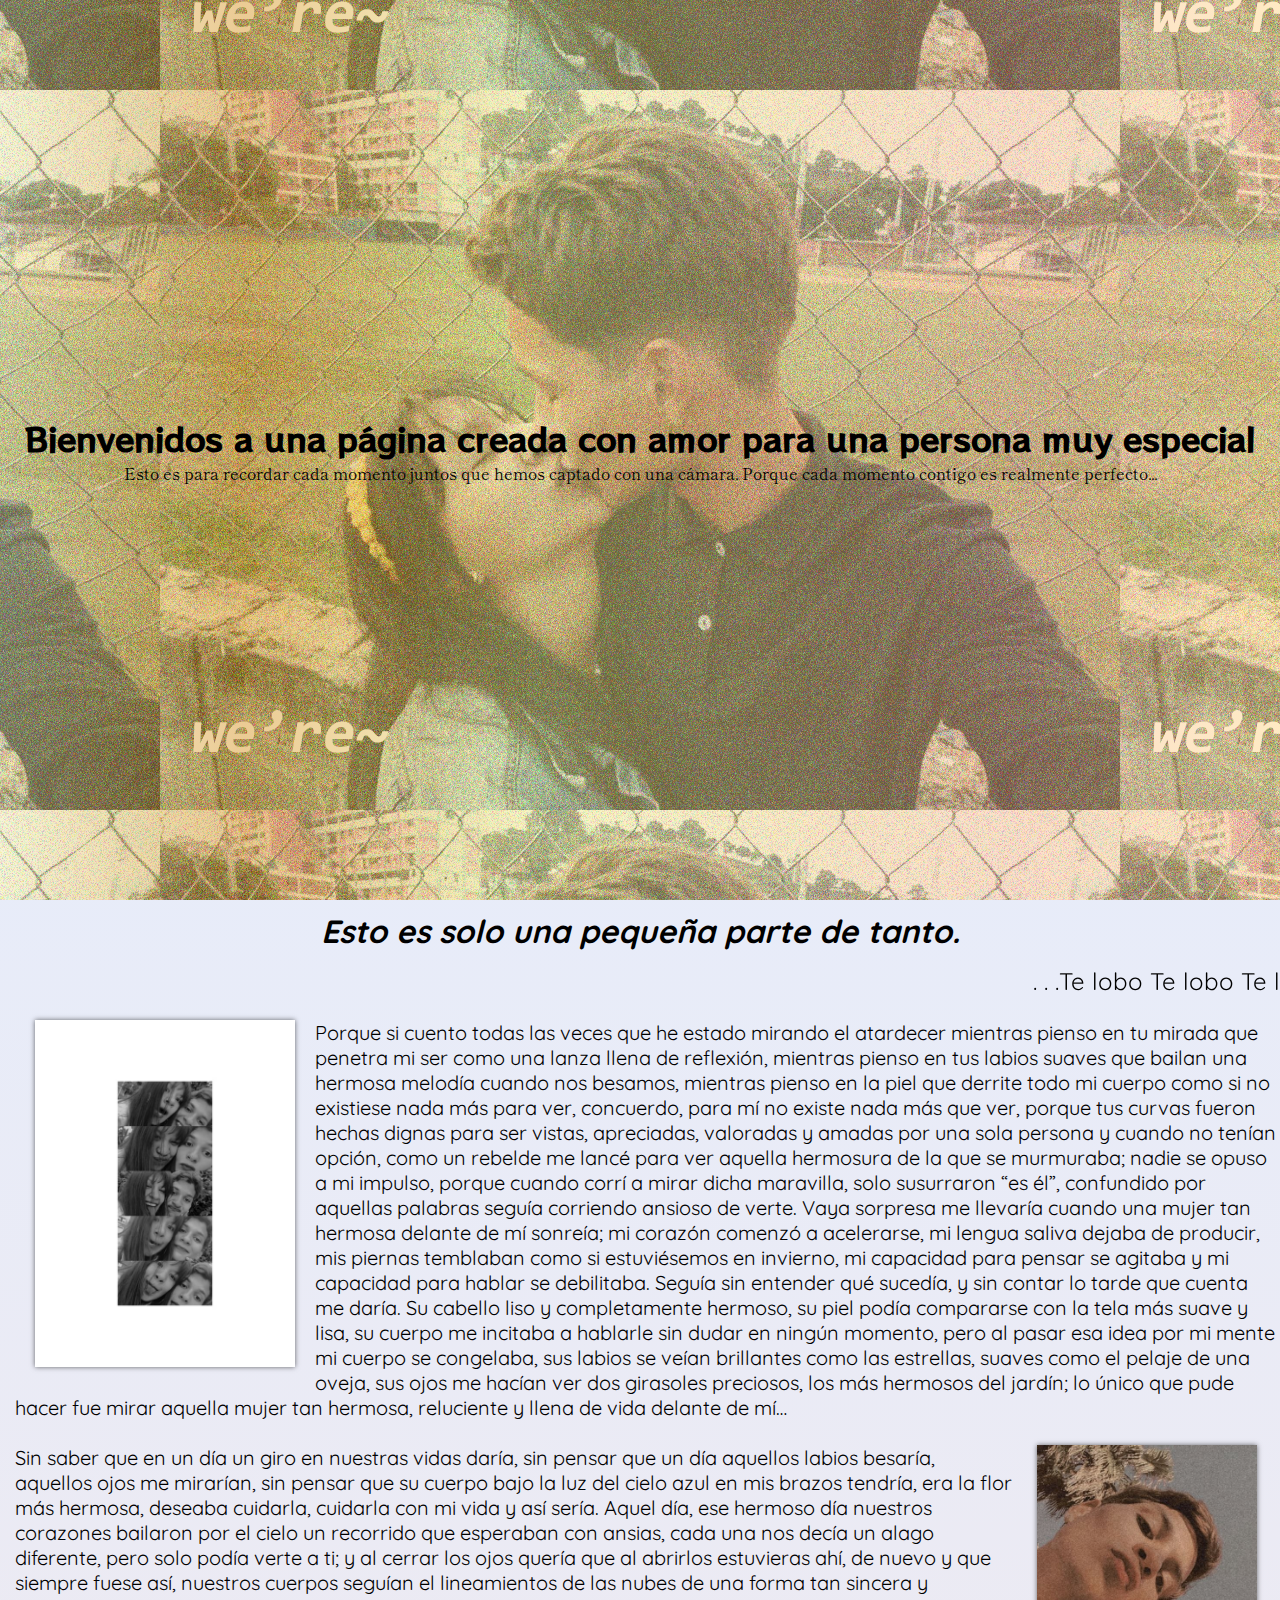
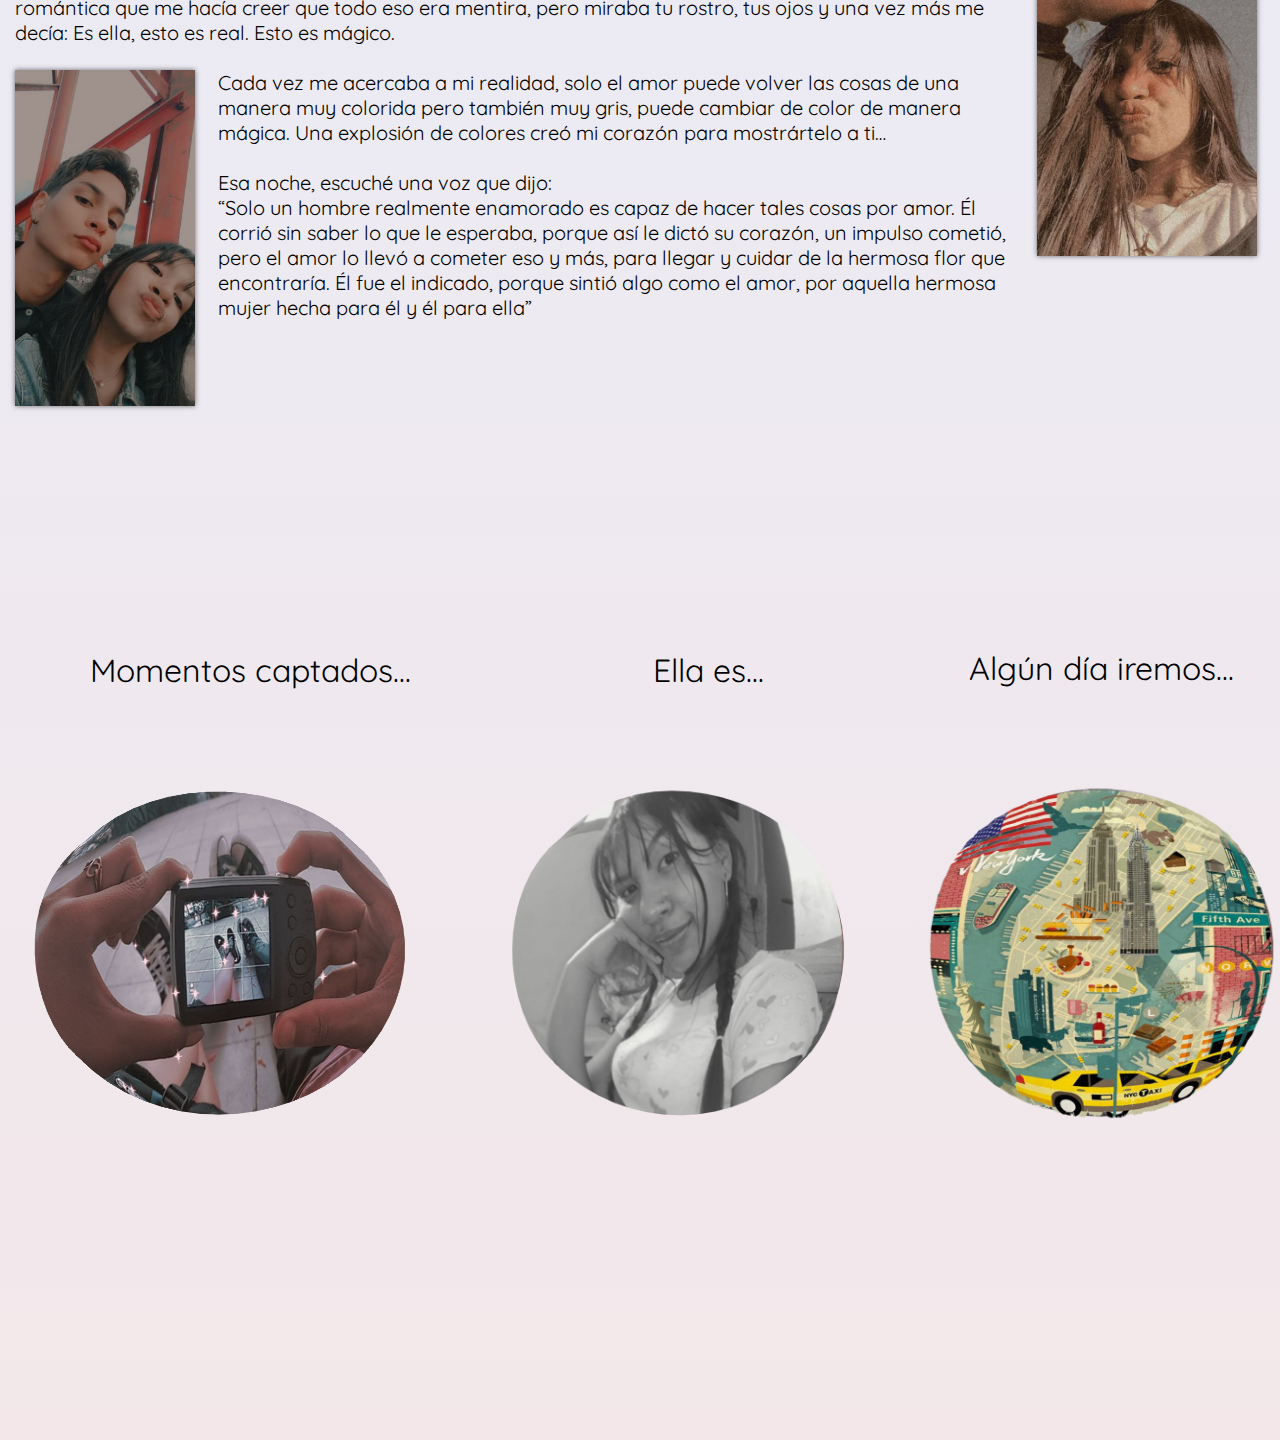
==== commit 0b66ddc6: "actual commit" ====
--- a/index.html
+++ b/index.html
@@ -125,7 +125,7 @@
 								<a href="Vy cma.html" target="_BLANK"><img class="img-alias" src="img/alias.png" alt=""></a>
 							</p>
 									<p class="n-sites">
-										Hemos ido e iremos...
+										Algún día iremos...
 										<a href=""><img class="img-sites" src="img/sites.png" alt=""></a>
 									</p>	
 			</div>
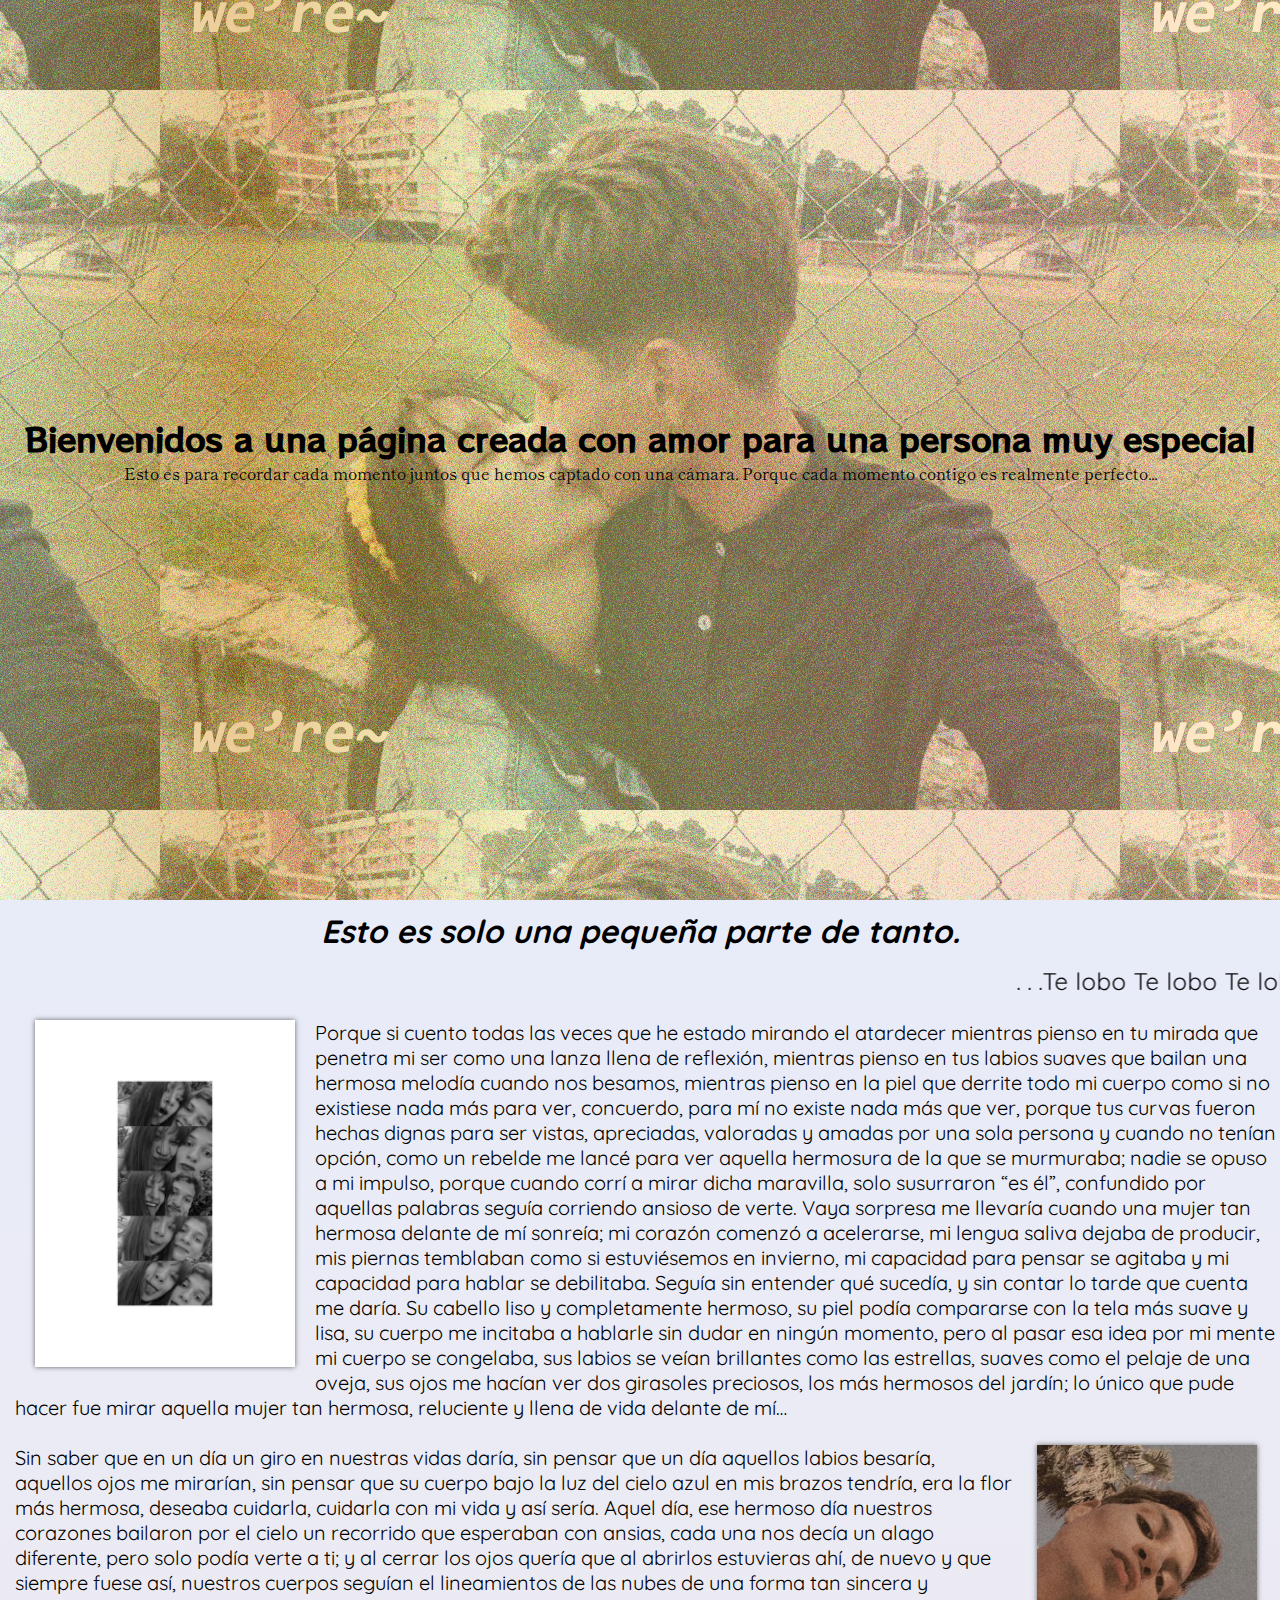
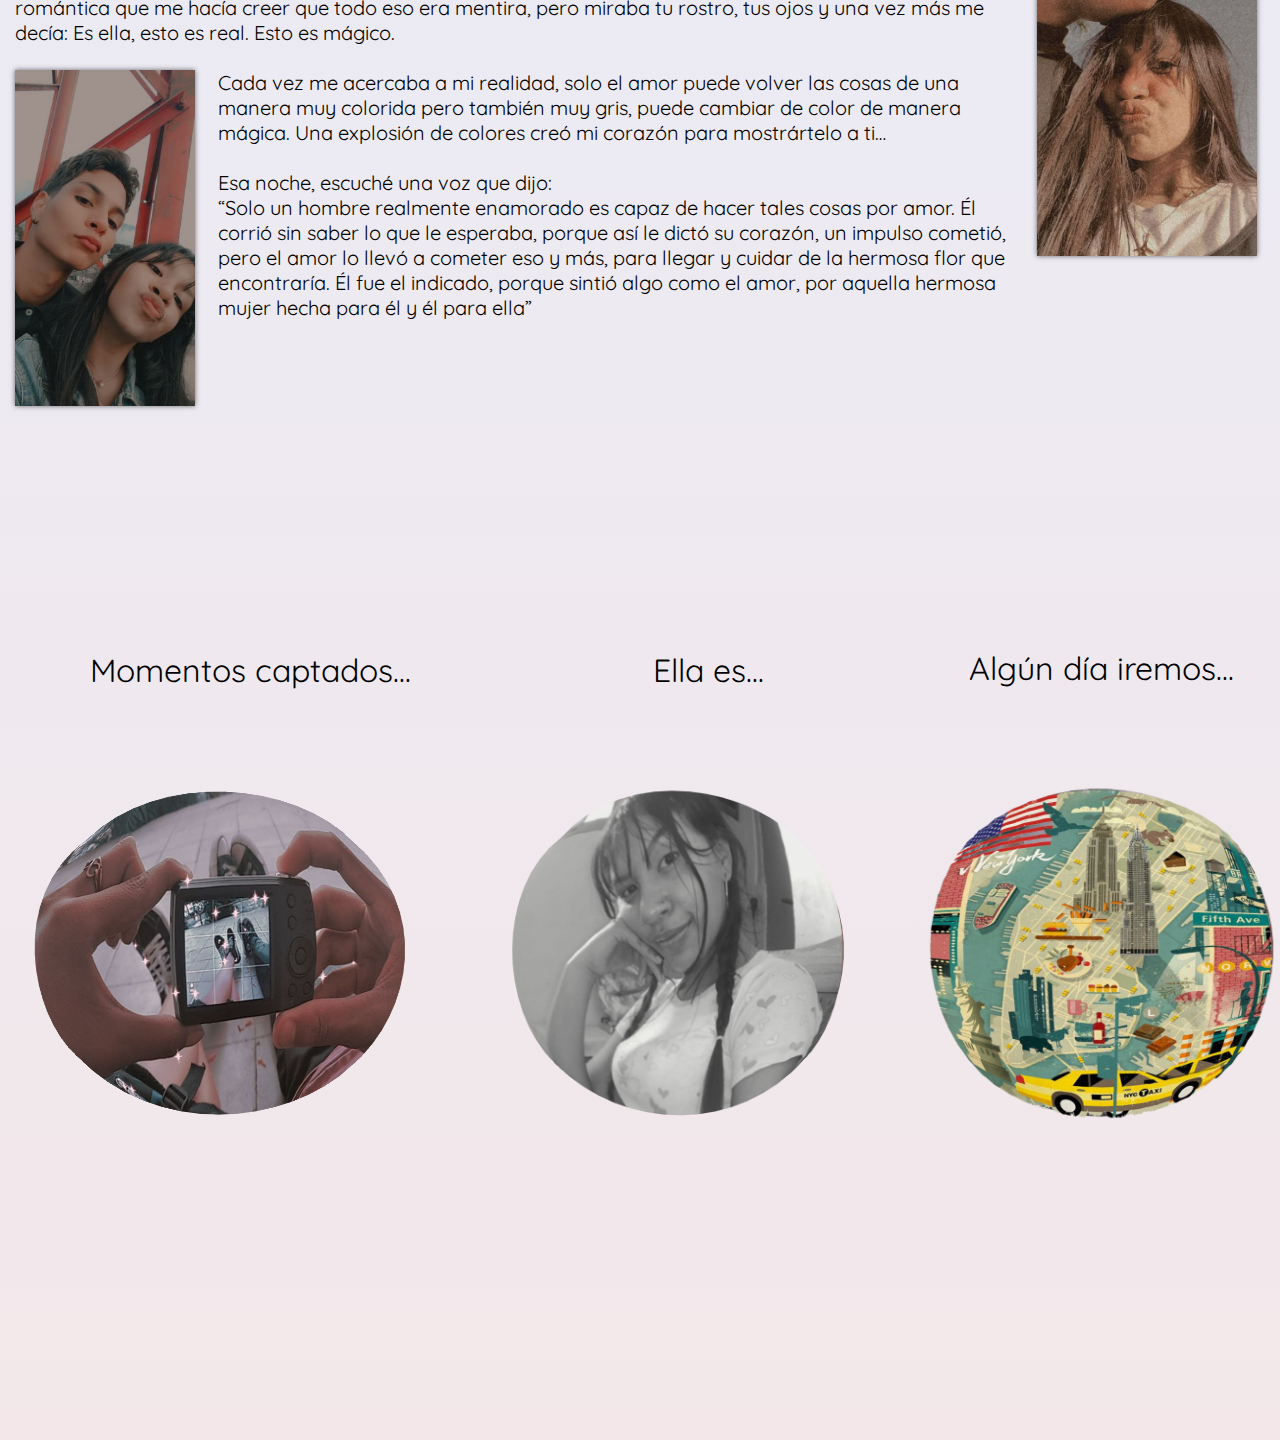
==== commit 4be942c3: "actual commit" ====
--- a/index.html
+++ b/index.html
@@ -126,7 +126,7 @@
 							</p>
 									<p class="n-sites">
 										Algún día iremos...
-										<a href=""><img class="img-sites" src="img/sites.png" alt=""></a>
+										<a href="./Hemos ido o iremos/we_need_to_go.html"><img class="img-sites" src="img/sites.png" alt=""></a>
 									</p>	
 			</div>
 	</footer>
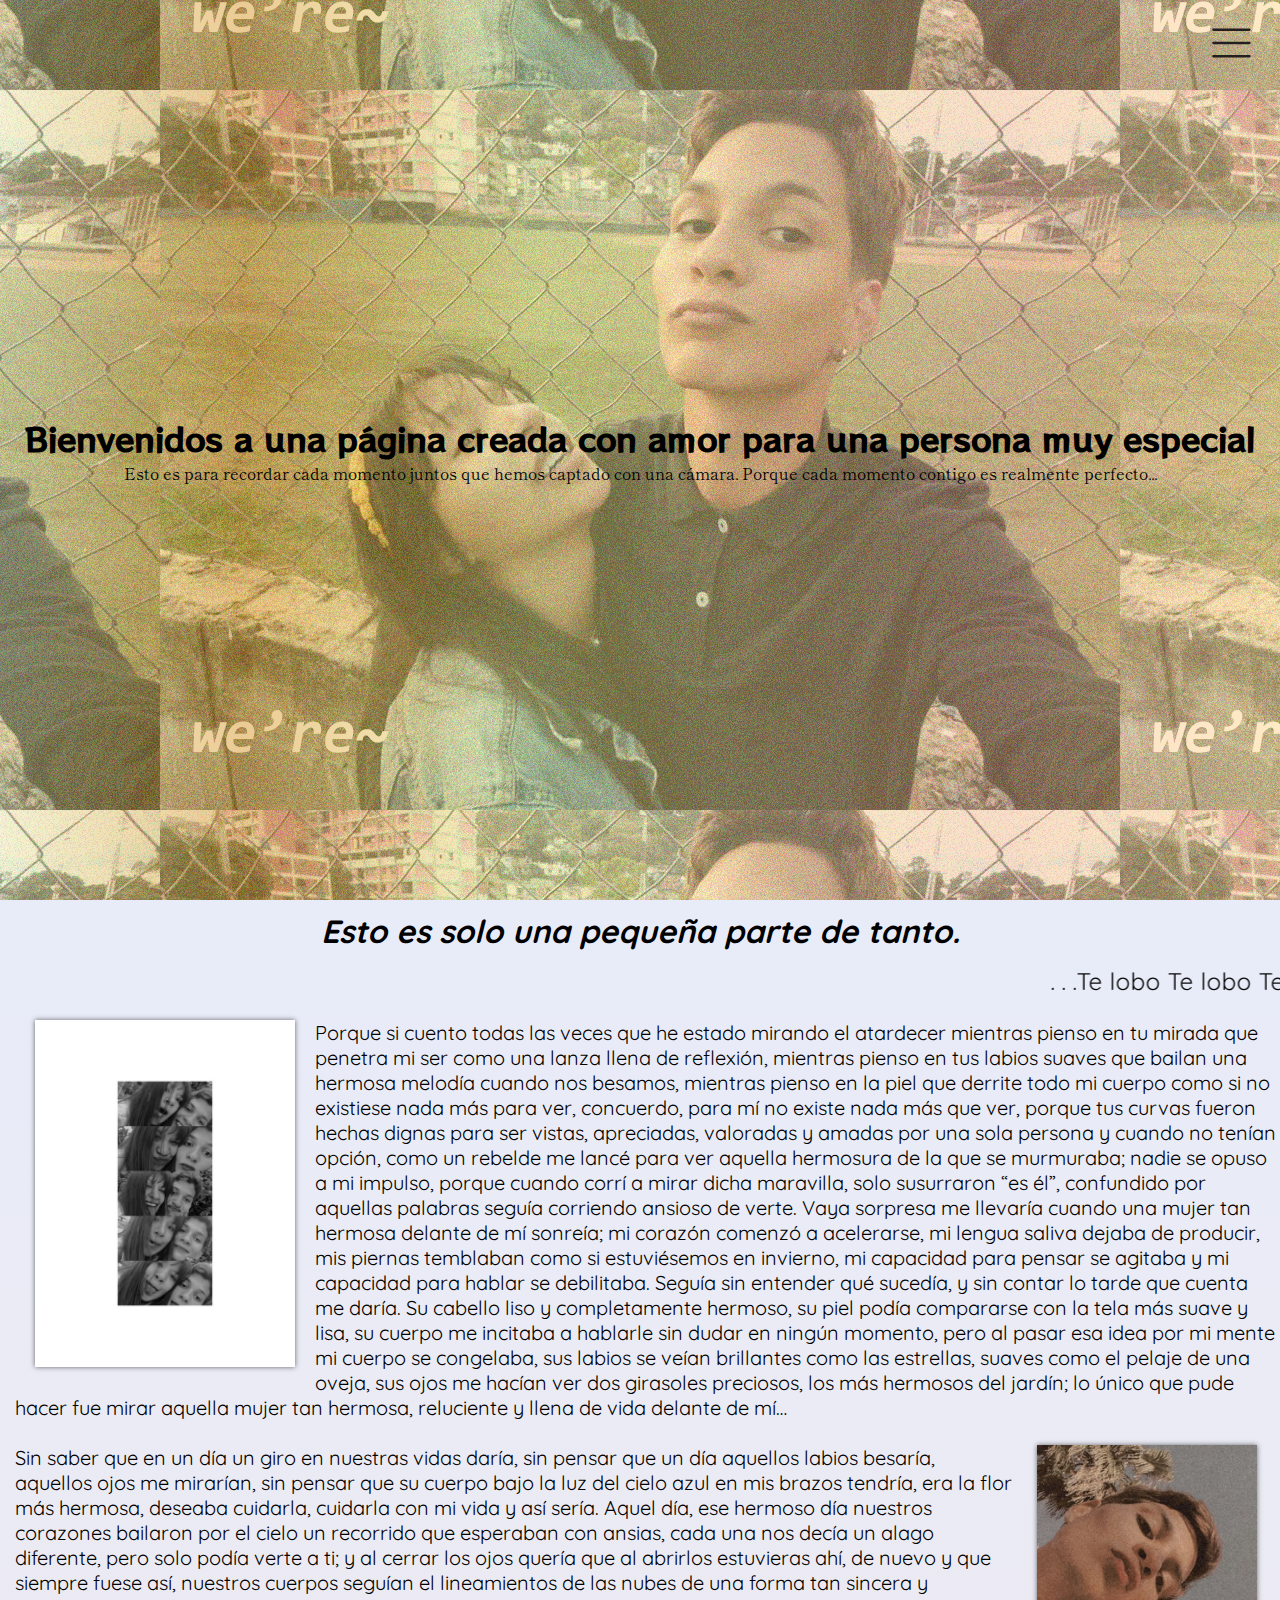
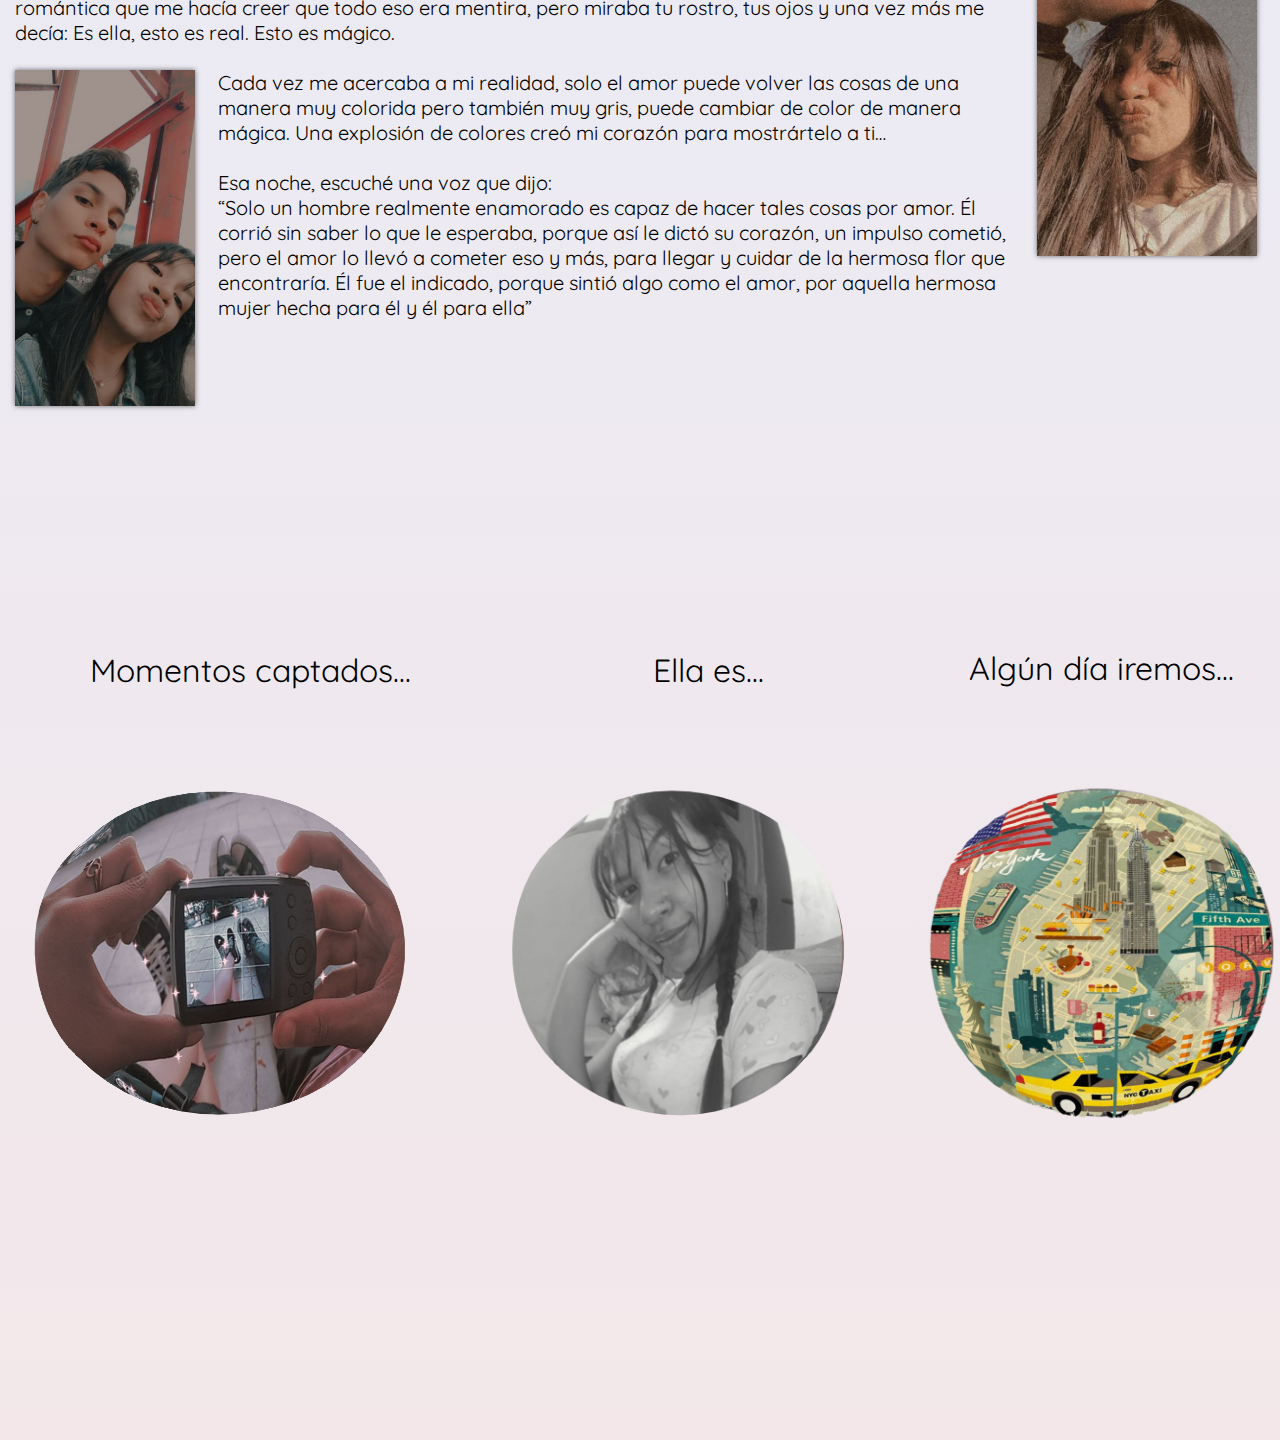
==== commit 54ee5127: "commit go" ====
--- a/index.html
+++ b/index.html
@@ -27,6 +27,21 @@
 	<!-- Toda la página -->
 
 	<div class="contenedor">
+
+		<img id="menuloop" src="./Hemos ido o iremos/img/menu.svg">
+		<div class="menuloopII">
+			<nav id="menu">
+				<img src="./Hemos ido o iremos/img/x-key-96.png" id="closeMenu">
+				<li>
+					<ul><a id="a" target="_blank" href="./portafolio/portafolio.html">Imagenes</a></ul>
+					<ul><a id="a" target="_blank" href="./Hemos ido o iremos/we_need_to_go.html">Algun dia iremos</a></ul>
+					<ul><a id="a" target="_blank" href="./Vy cma.html">Mi Vy Cma</a></ul>
+					<ul><a id="a" target="_blank" href="./apodos/Mi reina.html">Mi reina</a></ul>
+					<ul><a id="a" target="_blank" href="./apodos/Mi Consentida.html">Mi consentida</a></ul>
+					<ul><a id="a" target="_blank" href="./apodos/Eres-mi-vida.html">Mi vida</a></ul>
+				</li>
+			</nav>
+			</div>
 
 		<!-- header -->
 
--- a/css/estilos.css
+++ b/css/estilos.css
@@ -4,6 +4,7 @@
 
 :root{
 	scroll-behavior: smooth;
+    user-select: none;
 }
 
 body{
@@ -12,6 +13,64 @@
 
 h1{
     font-family: 'RocknRoll One', sans-serif;
+}
+
+.menuloopII{
+	position: absolute;
+}
+
+#closeMenu{
+	position: absolute;
+	z-index: 2;
+	width: 32px;
+	margin-left: 88%;
+	margin-top: 1%;
+	cursor: pointer;
+}
+
+li{
+	text-align: center;
+}
+
+ul{
+	font-size: x-large;
+    height: 80px;
+    margin-top: 10%;
+    padding: 0;
+}
+
+#a{
+	text-decoration: none;
+	color: rgb(255, 255, 255);
+	display: inline-block;
+	height: 50px;
+	width: 288px;
+}
+
+#a:hover{
+	color: #000;
+	background-color: bisque;
+}
+
+#menuloop{
+	width: 60px;
+	position: fixed;
+	margin-left: 94%;
+	margin-top: 1%;
+	cursor: pointer;
+}
+
+#menu{
+	z-index: 1;
+	overflow: hidden;
+	height: 100vh;
+	width: 20vw;
+	background-color: rgba(26, 26, 25, 0.384);
+	color: ivory;
+	position: fixed;
+	opacity: 0;
+	visibility: hidden;
+	transition: all 0.5s cubic-bezier(0.19, 1, 0.22, 1);
 }
 
 header{
@@ -190,8 +249,11 @@
 /* Responsive */
 
    @media only screen and (max-width: 1000px) {
-    .header, .contenedor, .opcionesII, .imgs, .modal-container, .modal-container.active, .modal-container.active::after {width: 100%;}
+    .header, .menuloopII, nav, #closeMenu, #menu, #a,#menuloop, .contenedor, .opcionesII, .imgs, .modal-container, .modal-container.active, .modal-container.active::after {width: 100%;}
     body{min-width: 100%;}
+    header{height: 80vh;}
+    #menuloop{margin-left: 90%; width: 54px;}
+    #closeMenu{width: 37px;}
    .modal-container.active{height: 100%; width: 100%;}
      .opcionesII{margin-top: 5vw;display: contents;margin-left: 135px; height: 220vh;}
     .opcionesII img {width: 63%;}
@@ -226,16 +288,18 @@
 }
 
 @media only screen and (max-width: 700px) {
-    .header, .contenedor, .opcionesII, .imgs, .modal-container, .modal-container.active, .modal-container.active::after {width: 100%;}
-    body{min-width: 50%;}
+    .header, .contenedor,#closeMenu,nav,#menuloop, .opcionesII, .imgs, .modal-container, .modal-container.active, .modal-container.active::after {width: 100%;}
+    body{min-width: 50%;}
+    body{min-width: 50%;}
+    #menuloop{margin-left: 84%; width: 54px;}
+    #closeMenu{width: 37px;}
    .modal-container.active{height: 100%; width: 100%;}
    footer {height: auto;}
    footer {width: auto;}
 }
 
 @media only screen and (max-width: 800px) {
-    .header, .contenedor, .opcionesII, .imgs, .modal-container, .modal-container.active, .modal-container.active::after {width: 100%;}
-    body{min-width: 50%;}
+    .header, .contenedor,  nav,  .opcionesII, .imgs, .modal-container, .modal-container.active, .modal-container.active::after {width: 100%;}
    .modal-container.active{height: 100%; width: 100%;}
    footer {height: auto;}
    footer {width: auto;}
